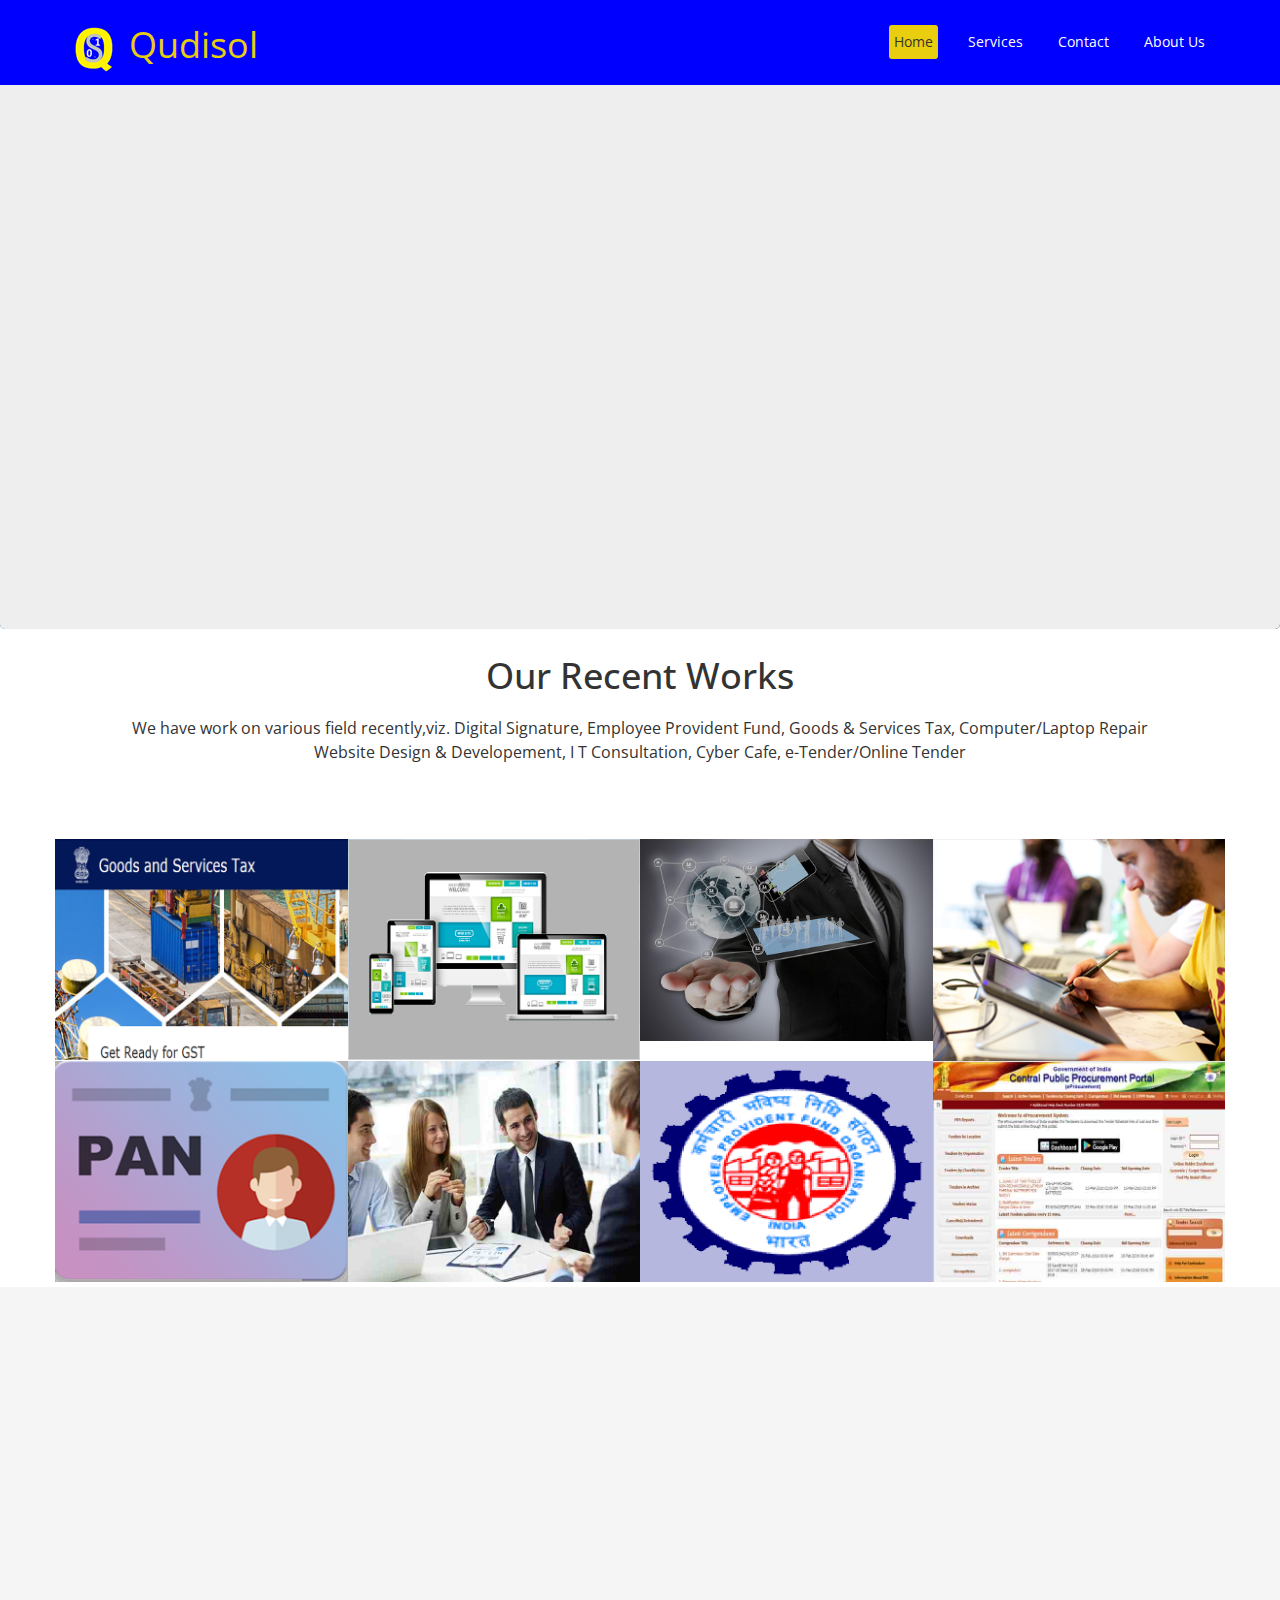
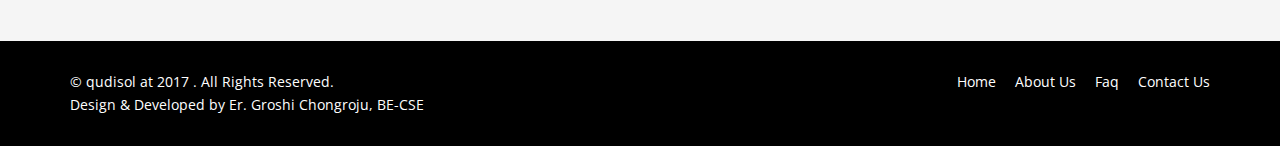
==== index.html @ e7583633 "first commit" ====
<!DOCTYPE html>
<html lang="en">
  <head>
    <meta charset="utf-8">
    <meta http-equiv="X-UA-Compatible" content="IE=edge">
    <meta name="viewport" content="width=device-width, initial-scale=1">
    <title>Home | Quick Digital Solution</title>
    <link rel='icon' href="images/logo/icon.png">
    <!-- Bootstrap -->
    <link href="css/bootstrap.min.css" rel="stylesheet">
	<link rel="stylesheet" href="css/font-awesome.min.css">
	<!--<link href="css/animate.min.css" rel="stylesheet">-->
    <link href="css/prettyPhoto.css" rel="stylesheet">      
	<link href="css/style.css" rel="stylesheet">
	<link href="css/responsive.css" rel="stylesheet">
        <link href="css/carouselcss.css" rel="stylesheet" type="text/css"/>
        <link href="ism/css/my-slider.css" rel="stylesheet" type="text/css"/>
        <script src="ism/js/ism-2.2.min.js" type="text/javascript"></script>
    <!-- =======================================================
       author: groshi chongroju
    ======================================================= -->  
    
  </head>
  <body class="homepage">
	<header id="header">
        <nav class="navbar navbar-fixed-top" role="banner">
            <div class="container">
                <div class="navbar-header">
                    <button type="button" class="navbar-toggle" data-toggle="collapse" data-target=".navbar-collapse">
                        <span class="sr-only">Toggle navigation</span>
                        <span class="icon-bar"></span>
                        <span class="icon-bar"></span>
                        <span class="icon-bar"></span>
                    </button>
                    <a class="navbar-brand" href="index.html"><span><img src="images/logo/icon.png"/></span> Qudisol</a>
                </div>
				
                <div class="collapse navbar-collapse navbar-right">
                    <ul class="nav navbar-nav">
                        <li class="active"><a href="index.html">Home</a></li>
                       
                        <li><a href="services.html">Services</a></li>
                  
                        <li><a href="contactus.html">Contact</a></li>  
                         <li><a href="aboutus.html">About Us</a></li>
                         
                    </ul>
                </div>
            </div><!--/.container-->
        </nav><!--/nav-->
		
    </header><!--/header-->
   
<div class='container1'>

<div class="ism-slider" data-transition_type="zoom" data-play_type="loop" data-image_fx="zoomrotate" id="my-slider">
  <ol>
    <li>
      <img src="ism/image/slides/smartphone-695164_1280.jpg">
      <div class="ism-caption ism-caption-0">www.qudisol.com</div>
    </li>
    <li>
    <a href="" target="_self">
        <img src="ism/image/slides/stock-624712_1280.jpg">
      <div class="ism-caption ism-caption-0">www.qudisol.com</div>
    </a>
    </li>
    <li>
      <img src="ism/image/slides/city-690332_1280.jpg">
      <div class="ism-caption ism-caption-0">www.qudisol.com</div>
    </li>
    <li>
    <a href="" target="_self">
      <img src="ism/image/slides/bora-bora-685303_1280.jpg">
      <div class="ism-caption ism-caption-0">www.qudisol.com</div>
    </a>
    </li>
  </ol>
</div>  
    <!--Start of Tawk.to Script-->
<script type="text/javascript">
var Tawk_API=Tawk_API||{}, Tawk_LoadStart=new Date();
(function(){
var s1=document.createElement("script"),s0=document.getElementsByTagName("script")[0];
s1.async=true;
s1.src='https://embed.tawk.to/59dd6ae7c28eca75e462550b/1bs4h9049';
s1.charset='UTF-8';
s1.setAttribute('crossorigin','*');
s0.parentNode.insertBefore(s1,s0);
})();
</script>
<!--End of Tawk.to Script-->
    
	 <section id="recent-works">
             <div class="container"><br><br><br>
            <div class="center wow fadeInDown">
                <h2>Our Recent Works</h2>
                <p class="lead">We have work on various field recently,viz. Digital Signature, Employee Provident Fund, Goods & Services Tax, Computer/Laptop Repair<br> Website Design & Developement, I T Consultation, Cyber  Cafe, e-Tender/Online Tender</p>
            </div>

            <div class="row">
                <div class="col-xs-12 col-sm-4 col-md-3">
                    <div class="recent-work-wrap">
                        <img class="img-responsive" src="images/RECENT/GST.png" alt="">
                        <div class="overlay">
                            <div class="recent-work-inner">
                                <h3><a href="#">Goods & Service Tax</a> </h3>
                                <p>We provide Complete GST Solution; GST Registration, GST Return Filing(GSTR3B, GSTR1, GSTR2), E-way bill Registration & generating number</p>
                                <a class="preview" href="images/RECENT/GST.png" rel="prettyPhoto"><i class="fa fa-eye"></i> View</a>
                            </div> 
                        </div>
                    </div>
                </div>   

                <div class="col-xs-12 col-sm-4 col-md-3">
                    <div class="recent-work-wrap">
                        <img class="img-responsive" src="images/RECENT/WEBDESIGN1.png" alt="">
                        <div class="overlay">
                            <div class="recent-work-inner">
                                <h3><a href="#">Web Design & Development </a></h3>
                                <p>We provide complete WebSite hosting and development service viz. responsive web,dynamic web and mobile web etc.</p>
                                <a class="preview" href="images/RECENT/WEBDESIGN1.png" rel="prettyPhoto"><i class="fa fa-eye"></i> View</a>
                            </div> 
                        </div>
                    </div>
                </div>   
                <div class="col-xs-12 col-sm-4 col-md-3">
                    <div class="recent-work-wrap">
                        <img class="img-responsive" src="images/RECENT/handhelddigital.jpg" alt="">
                        <div class="overlay">
                            <div class="recent-work-inner">
                                <h3><a href="#">Online Activity</a></h3>
                                <p>We provide the complete solution of any online related activity.</p>
                                <a class="preview" href="images/RECENT/handhelddigital.jpg" rel="prettyPhoto"><i class="fa fa-eye"></i> View</a>
                            </div> 
                        </div>
                    </div>
                </div> 
                <div class="col-xs-12 col-sm-4 col-md-3">
                    <div class="recent-work-wrap">
                        <img class="img-responsive" src="images/portfolio/recent/item2.png" alt="">
                        <div class="overlay">
                            <div class="recent-work-inner">
                                <h3><a href="#">Digital Signature</a></h3>
                                <p>There are many types of Digital Signature Certificate(DSC) Like Class-2 and class-3 with sign & encrypt, But Depending upon the requirement & needs, A DSC is issue after proper consulting.  </p>
                                <a class="preview" href="images/portfolio/full/item2.png" rel="prettyPhoto"><i class="fa fa-eye"></i> View</a>
                            </div> 
                        </div>
                    </div>
                </div> 
                
                <div class="col-xs-12 col-sm-4 col-md-3">
                    <div class="recent-work-wrap">
                        <img class="img-responsive" src="images/RECENT/panicon1.png" alt="">
                        <div class="overlay">
                            <div class="recent-work-inner">
                                <h3><a href="#">Pan Card</a></h3>
                                <p>We provide PAN Card services.Theses includes New Pan Apply and PAN Correction. </p>
                                <a class="preview" href="images/RECENT/panicon1.png" rel="prettyPhoto"><i class="fa fa-eye"></i> View</a>
                            </div> 
                        </div>
                    </div>
                </div>   

                

                <div class="col-xs-12 col-sm-4 col-md-3">
                    <div class="recent-work-wrap">
                        <img class="img-responsive" src="images/RECENT/ITconsultation.jpg" alt="">
                        <div class="overlay">
                            <div class="recent-work-inner">
                                <h3><a href="#">I T Consultation </a></h3>
                                <p>We provide IT Consultation for your business growth & Development. These includes DSC,GST, EPF, eProcurement, Project DPR etc.   </p>
                                <a class="preview" href="images/RECENT/ITconsultation.jpg" rel="prettyPhoto"><i class="fa fa-eye"></i> View</a>
                            </div> 
                        </div>
                    </div>
                </div>   
                 <div class="col-xs-12 col-sm-4 col-md-3">
                    <div class="recent-work-wrap">
                        <img class="img-responsive" src="images/RECENT/epf.png" alt="">
                        <div class="overlay">
                            <div class="recent-work-inner">
                                <h3><a href="#">Employee Provident Fund</a></h3>
                                <p>We provide Complete FPF solution like EPF registration, ECR Filling, UAN Generating etc.</p>
                                <a class="preview" href="images/RECENT/epf.png" rel="prettyPhoto"><i class="fa fa-eye"></i> View</a>
                            </div> 
                        </div>
                    </div>
                </div>   

                <div class="col-xs-12 col-sm-4 col-md-3">
                    <div class="recent-work-wrap">
                        <img class="img-responsive" src="images/RECENT/eprocure.jpg" alt="">
                        <div class="overlay">
                            <div class="recent-work-inner">
                                <h3><a href="#">e-Tender/Online Bidding</a></h3>
                                <p> We provide a complete solution to e-Tender/e-Procurement service including Registration & Online Bidding,</p>
                                <a class="preview" href="images/RECENT/eprocure.jpg" rel="prettyPhoto"><i class="fa fa-eye"></i> View</a>
                            </div> 
                        </div>
                    </div>
                </div>   
            </div><!--/.row-->
        </div><!--/.container-->
    </section><!--/#recent-works-->	
	
    <!--<section id="middle">
        <div class="container">
            <div class="row">
                <div class="col-sm-6 wow fadeInDown">
                    <div class="skill">
                        <h2>Our Skills</h2>
                        <p>Lorem ipsum dolor sit amet, consectetur adipisicing elit, sed do eiusmod tempor incididunt ut labore et dolore magna aliqua.</p>

                        <div class="progress-wrap">
                            <h3>Graphic Design</h3>
                            <div class="progress">
                              <div class="progress-bar  color1" role="progressbar" aria-valuenow="40" aria-valuemin="0" aria-valuemax="100" style="width: 85%">
                                <span class="bar-width">85%</span>
                              </div>

                            </div>
                        </div>

                        <div class="progress-wrap">
                            <h3>HTML</h3>
                            <div class="progress">
                              <div class="progress-bar color2" role="progressbar" aria-valuenow="20" aria-valuemin="0" aria-valuemax="100" style="width: 95%">
                               <span class="bar-width">95%</span>
                              </div>
                            </div>
                        </div>

                        <div class="progress-wrap">
                            <h3>CSS</h3>
                            <div class="progress">
                              <div class="progress-bar color3" role="progressbar" aria-valuenow="60" aria-valuemin="0" aria-valuemax="100" style="width: 80%">
                                <span class="bar-width">80%</span>
                              </div>
                            </div>
                        </div>

                        <div class="progress-wrap">
                            <h3>Wordpress</h3>
                            <div class="progress">
                              <div class="progress-bar color4" role="progressbar" aria-valuenow="80" aria-valuemin="0" aria-valuemax="100" style="width: 90%">
                                <span class="bar-width">90%</span>
                              </div>
                            </div>
                        </div>
                    </div>

                </div><!--/.col-sm-6-->

              <!--  <div class="col-sm-6 wow fadeInDown">
                    <div class="accordion">
                        <h2>Why People like us?</h2>
                        <div class="panel-group" id="accordion1">
                          <div class="panel panel-default">
                            <div class="panel-heading active">
                              <h3 class="panel-title">
                                <a class="accordion-toggle" data-toggle="collapse" data-parent="#accordion1" href="#collapseOne1">
                                  Lorem ipsum dolor sit amet
                                  <i class="fa fa-angle-right pull-right"></i>
                                </a>
                              </h3>
                            </div>

                            <div id="collapseOne1" class="panel-collapse collapse in">
                              <div class="panel-body">
                                  <div class="media accordion-inner">
                                        <div class="pull-left">
                                            <img class="img-responsive" src="images/accordion1.png">
                                        </div>
                                        <div class="media-body">
                                             <h4>Adipisicing elit</h4>
                                             <p>Lorem ipsum dolor sit amet, consectetur adipisicing elit, sed do eiusmod tempor incididunt ut labore</p>
                                        </div>
                                  </div>
                              </div>
                            </div>
                          </div>

                          <div class="panel panel-default">
                            <div class="panel-heading">
                              <h3 class="panel-title">
                                <a class="accordion-toggle" data-toggle="collapse" data-parent="#accordion1" href="#collapseTwo1">
                                  Lorem ipsum dolor sit amet
                                  <i class="fa fa-angle-right pull-right"></i>
                                </a>
                              </h3>
                            </div>
                            <div id="collapseTwo1" class="panel-collapse collapse">
                              <div class="panel-body">
                                Anim pariatur cliche reprehenderit, enim eiusmod high life accusamus terry richardson ad squid. 3 wolf moon officia aute, non cupidatat skateboard dolor brunch. Food truck quinoa nesciunt laborum eiusmod. Brunch 3 wolf moon tempor.
                              </div>
                            </div>
                          </div>

                          <div class="panel panel-default">
                            <div class="panel-heading">
                              <h3 class="panel-title">
                                <a class="accordion-toggle" data-toggle="collapse" data-parent="#accordion1" href="#collapseThree1">
                                  Lorem ipsum dolor sit amet
                                  <i class="fa fa-angle-right pull-right"></i>
                                </a>
                              </h3>
                            </div>
                            <div id="collapseThree1" class="panel-collapse collapse">
                              <div class="panel-body">
                                Anim pariatur cliche reprehenderit, enim eiusmod high life accusamus terry richardson ad squid. 3 wolf moon officia aute, non cupidatat skateboard dolor brunch. Food truck quinoa nesciunt laborum eiusmod. Brunch 3 wolf moon tempor.
                              </div>
                            </div>
                          </div>

                          <div class="panel panel-default">
                            <div class="panel-heading">
                              <h3 class="panel-title">
                                <a class="accordion-toggle" data-toggle="collapse" data-parent="#accordion1" href="#collapseFour1">
                                  Lorem ipsum dolor sit amet
                                  <i class="fa fa-angle-right pull-right"></i>
                                </a>
                              </h3>
                            </div>
                            <div id="collapseFour1" class="panel-collapse collapse">
                              <div class="panel-body">
                                Anim pariatur cliche reprehenderit, enim eiusmod high life accusamus terry richardson ad squid. 3 wolf moon officia aute, non cupidatat skateboard dolor brunch. Food truck quinoa nesciunt laborum eiusmod. Brunch 3 wolf moon tempor.
                              </div>
                            </div>
                          </div>
                        </div><!--/#accordion1-->
                    </div>
                </div>

            </div><!--/.row-->
        </div><!--/.container-->
    </section><!--/#middle-->
	
	<section id="bottom">
        <div class="container wow fadeInDown" data-wow-duration="1000ms" data-wow-delay="600ms">
            <div class="row">
                <div class="col-md-3 col-sm-6">
                    <div class="widget">
                        <h3>Company</h3>
                        <ul>
                            <li><a href="about-us.html">About us</a></li>
                            <li><a href="#">Career</a></li>
                            <li><a href="contact-us.html">Contact Us</a></li>
                            <li><a href="#">Copyright</a></li>                           
                        </ul>
                    </div>    
                </div><!--/.col-md-3-->

              
              <!--  <div class="col-md-3 col-sm-6">
                    <div class="widget">
                        <h3> We Serves</h3>
                        <ul>
                            <li><a href="#">Web Design & Development</a></li>
                            <li><a href="#">IT Consulting</a></li>
                            <li><a href="#">Employee Provident Fund(EPF) </a></li>
                            <li><a href="#">Digital Signature Certificate(DSC)</a></li>
                            <li><a href="#">Online Tender(e-Tender)</a></li>
                            <li><a href="#">Goods & Service Tax(GST)</a></li>
                          
                            
                        </ul>
                    </div>    
                </div><!--/.col-md-3-->

                <div class="col-md-3 col-sm-6">
                    <div class="widget">
                        <h3>Why Us</h3>
                        <ul>
                            <li><a href="#">Consultation & Guidance</a></li>
                            <li><a href="#">Deliver in Time</a></li>
                            <li><a href="#">Trust Worthy</a></li>
                            <li><a href="#">24x7 Support</a></li>
                            <li><a href="#">Positive Attitude</a></li>                           
                        </ul>
                    </div>    
                </div><!--/.col-md-3-->
                
                  <div class="col-md-3 col-sm-6">
                    <div class="widget">
                        <h3>Support</h3>
                        <ul>
                            <li><a href="#">Phone Call</a></li>
                            <li><a href="#">Faq</a></li>
                            <li><a href="#">Blog</a></li>
                            <li><a href="#">Forum</a></li>
                            <li><a href="#">Documentation</a></li>                          
                        </ul>
                    </div>    
                </div><!--/.col-md-3-->
                <div class="col-md-3 col-sm-6">
                    <div class="widget">
                        <h3> Follow Us</h3>
                     
                        <div class="col-md-3 agileinfo_map_color_grid_left">
                            <div class="connect-social">  
                                <ul>										
                                <li><a href="#" class="social-button facebook"><i class="fa fa-facebook"></i></a></li>
				<li><a href="#" class="social-button twitter"><i class="fa fa-twitter"></i></a></li>
				<li><a href="#" class="social-button google"><i class="fa fa-google-plus"></i></a></li>
                                <li><a href="#" class="social-button linkedin"><i class="fa fa-linkedin"></i></a></li>
                                </ul>
				</div>
			</div>
                </div><!--/.col-md-3-->                            

            </div>
        </div>
    </section><!--/#bottom-->
	
	<!--<div class="top-bar">
		<div class="container">
			<div class="">
			    <div class="col-lg-12">
				   <div class="social">
						<ul class="social-share">
							<li><a href="#"><i class="fa fa-facebook"></i></a></li>
							<li><a href="#"><i class="fa fa-twitter"></i></a></li>
							<li><a href="#"><i class="fa fa-linkedin"></i></a></li> 
							<li><a href="#"><i class="fa fa-dribbble"></i></a></li>
							<li><a href="#"><i class="fa fa-skype"></i></a></li>
						</ul>
				   </div>
                </div>
			</div>
                    
		</div>
	</div>--><!--/.top-bar-->
	
	<footer id="footer" class="midnight-blue">
        <div class="container">
            <div class="row">
                <div class="col-sm-6">
                    &copy; qudisol at 2017 . All Rights Reserved.
                    <div class="credits">
                        <!-- 
                            All the links in the footer should remain intact. 
                            You can delete the links only if you purchased the pro version.
                            Licensing information: https://bootstrapmade.com/license/
                            Purchase the pro version with working PHP/AJAX contact form: https://bootstrapmade.com/buy/?theme=Gp
                        -->
                        <a href="#">Design & Developed </a> by <a href="#">Er. Groshi Chongroju, BE-CSE</a>
                    </div>
                </div>
                <div class="col-sm-6">
                    <ul class="pull-right">
                        <li><a href="#">Home</a></li>
                        <li><a href="#">About Us</a></li>
                        <li><a href="#">Faq</a></li>
                        <li><a href="#">Contact Us</a></li>
                    </ul>
                </div>
            </div>
        </div>
    </footer><!--/#footer-->
	
    <!-- jQuery (necessary for Bootstrap's JavaScript plugins) -->
    <script src="js/jquery.js"></script>
    <script src="js/bootstrap.min.js"></script>
    <script src="js/jquery.prettyPhoto.js"></script>
    <script src="js/jquery.isotope.min.js"></script>   
    <script src="js/wow.min.js"></script>
	<script src="js/main.js"></script>
    
</body>
</html>
---- css/prettyPhoto.css ----
div.pp_default .pp_top,div.pp_default .pp_top .pp_middle,div.pp_default .pp_top .pp_left,div.pp_default .pp_top .pp_right,div.pp_default .pp_bottom,div.pp_default .pp_bottom .pp_left,div.pp_default .pp_bottom .pp_middle,div.pp_default .pp_bottom .pp_right{height:13px}
div.pp_default .pp_top .pp_left{background:url(../images/prettyPhoto/default/sprite.png) -78px -93px no-repeat}
div.pp_default .pp_top .pp_middle{background:url(../images/prettyPhoto/default/sprite_x.png) top left repeat-x}
div.pp_default .pp_top .pp_right{background:url(../images/prettyPhoto/default/sprite.png) -112px -93px no-repeat}
div.pp_default .pp_content .ppt{color:#f8f8f8}
div.pp_default .pp_content_container .pp_left{background:url(../images/prettyPhoto/default/sprite_y.png) -7px 0 repeat-y;padding-left:13px}
div.pp_default .pp_content_container .pp_right{background:url(../images/prettyPhoto/default/sprite_y.png) top right repeat-y;padding-right:13px}
div.pp_default .pp_next:hover{background:url(../images/prettyPhoto/default/sprite_next.png) center right no-repeat;cursor:pointer}
div.pp_default .pp_previous:hover{background:url(../images/prettyPhoto/default/sprite_prev.png) center left no-repeat;cursor:pointer}
div.pp_default .pp_expand{background:url(../images/prettyPhoto/default/sprite.png) 0 -29px no-repeat;cursor:pointer;width:28px;height:28px}
div.pp_default .pp_expand:hover{background:url(../images/prettyPhoto/default/sprite.png) 0 -56px no-repeat;cursor:pointer}
div.pp_default .pp_contract{background:url(../images/prettyPhoto/default/sprite.png) 0 -84px no-repeat;cursor:pointer;width:28px;height:28px}
div.pp_default .pp_contract:hover{background:url(../images/prettyPhoto/default/sprite.png) 0 -113px no-repeat;cursor:pointer}
div.pp_default .pp_close{width:30px;height:30px;background:url(../images/prettyPhoto/default/sprite.png) 2px 1px no-repeat;cursor:pointer}
div.pp_default .pp_gallery ul li a{background:url(../images/prettyPhoto/default/default_thumb.png) center center #f8f8f8;border:1px solid #aaa}
div.pp_default .pp_social{margin-top:7px}
div.pp_default .pp_gallery a.pp_arrow_previous,div.pp_default .pp_gallery a.pp_arrow_next{position:static;left:auto}
div.pp_default .pp_nav .pp_play,div.pp_default .pp_nav .pp_pause{background:url(../images/prettyPhoto/default/sprite.png) -51px 1px no-repeat;height:30px;width:30px}
div.pp_default .pp_nav .pp_pause{background-position:-51px -29px}
div.pp_default a.pp_arrow_previous,div.pp_default a.pp_arrow_next{background:url(../images/prettyPhoto/default/sprite.png) -31px -3px no-repeat;height:20px;width:20px;margin:4px 0 0}
div.pp_default a.pp_arrow_next{left:52px;background-position:-82px -3px}
div.pp_default .pp_content_container .pp_details{margin-top:5px}
div.pp_default .pp_nav{clear:none;height:30px;width:110px;position:relative}
div.pp_default .pp_nav .currentTextHolder{font-family:Georgia;font-style:italic;color:#999;font-size:11px;left:75px;line-height:25px;position:absolute;top:2px;margin:0;padding:0 0 0 10px}
div.pp_default .pp_close:hover,div.pp_default .pp_nav .pp_play:hover,div.pp_default .pp_nav .pp_pause:hover,div.pp_default .pp_arrow_next:hover,div.pp_default .pp_arrow_previous:hover{opacity:0.7}
div.pp_default .pp_description{font-size:11px;font-weight:700;line-height:14px;margin:5px 50px 5px 0}
div.pp_default .pp_bottom .pp_left{background:url(../images/prettyPhoto/default/sprite.png) -78px -127px no-repeat}
div.pp_default .pp_bottom .pp_middle{background:url(../images/prettyPhoto/default/sprite_x.png) bottom left repeat-x}
div.pp_default .pp_bottom .pp_right{background:url(../images/prettyPhoto/default/sprite.png) -112px -127px no-repeat}
div.pp_default .pp_loaderIcon{background:url(../images/prettyPhoto/default/loader.gif) center center no-repeat}
div.light_rounded .pp_top .pp_left{background:url(../images/prettyPhoto/light_rounded/sprite.png) -88px -53px no-repeat}
div.light_rounded .pp_top .pp_right{background:url(../images/prettyPhoto/light_rounded/sprite.png) -110px -53px no-repeat}
div.light_rounded .pp_next:hover{background:url(../images/prettyPhoto/light_rounded/btnNext.png) center right no-repeat;cursor:pointer}
div.light_rounded .pp_previous:hover{background:url(../images/prettyPhoto/light_rounded/btnPrevious.png) center left no-repeat;cursor:pointer}
div.light_rounded .pp_expand{background:url(../images/prettyPhoto/light_rounded/sprite.png) -31px -26px no-repeat;cursor:pointer}
div.light_rounded .pp_expand:hover{background:url(../images/prettyPhoto/light_rounded/sprite.png) -31px -47px no-repeat;cursor:pointer}
div.light_rounded .pp_contract{background:url(../images/prettyPhoto/light_rounded/sprite.png) 0 -26px no-repeat;cursor:pointer}
div.light_rounded .pp_contract:hover{background:url(../images/prettyPhoto/light_rounded/sprite.png) 0 -47px no-repeat;cursor:pointer}
div.light_rounded .pp_close{width:75px;height:22px;background:url(../images/prettyPhoto/light_rounded/sprite.png) -1px -1px no-repeat;cursor:pointer}
div.light_rounded .pp_nav .pp_play{background:url(../images/prettyPhoto/light_rounded/sprite.png) -1px -100px no-repeat;height:15px;width:14px}
div.light_rounded .pp_nav .pp_pause{background:url(../images/prettyPhoto/light_rounded/sprite.png) -24px -100px no-repeat;height:15px;width:14px}
div.light_rounded .pp_arrow_previous{background:url(../images/prettyPhoto/light_rounded/sprite.png) 0 -71px no-repeat}
div.light_rounded .pp_arrow_next{background:url(../images/prettyPhoto/light_rounded/sprite.png) -22px -71px no-repeat}
div.light_rounded .pp_bottom .pp_left{background:url(../images/prettyPhoto/light_rounded/sprite.png) -88px -80px no-repeat}
div.light_rounded .pp_bottom .pp_right{background:url(../images/prettyPhoto/light_rounded/sprite.png) -110px -80px no-repeat}
div.dark_rounded .pp_top .pp_left{background:url(../images/prettyPhoto/dark_rounded/sprite.png) -88px -53px no-repeat}
div.dark_rounded .pp_top .pp_right{background:url(../images/prettyPhoto/dark_rounded/sprite.png) -110px -53px no-repeat}
div.dark_rounded .pp_content_container .pp_left{background:url(../images/prettyPhoto/dark_rounded/contentPattern.png) top left repeat-y}
div.dark_rounded .pp_content_container .pp_right{background:url(../images/prettyPhoto/dark_rounded/contentPattern.png) top right repeat-y}
div.dark_rounded .pp_next:hover{background:url(../images/prettyPhoto/dark_rounded/btnNext.png) center right no-repeat;cursor:pointer}
div.dark_rounded .pp_previous:hover{background:url(../images/prettyPhoto/dark_rounded/btnPrevious.png) center left no-repeat;cursor:pointer}
div.dark_rounded .pp_expand{background:url(../images/prettyPhoto/dark_rounded/sprite.png) -31px -26px no-repeat;cursor:pointer}
div.dark_rounded .pp_expand:hover{background:url(../images/prettyPhoto/dark_rounded/sprite.png) -31px -47px no-repeat;cursor:pointer}
div.dark_rounded .pp_contract{background:url(../images/prettyPhoto/dark_rounded/sprite.png) 0 -26px no-repeat;cursor:pointer}
div.dark_rounded .pp_contract:hover{background:url(../images/prettyPhoto/dark_rounded/sprite.png) 0 -47px no-repeat;cursor:pointer}
div.dark_rounded .pp_close{width:75px;height:22px;background:url(../images/prettyPhoto/dark_rounded/sprite.png) -1px -1px no-repeat;cursor:pointer}
div.dark_rounded .pp_description{margin-right:85px;color:#fff}
div.dark_rounded .pp_nav .pp_play{background:url(../images/prettyPhoto/dark_rounded/sprite.png) -1px -100px no-repeat;height:15px;width:14px}
div.dark_rounded .pp_nav .pp_pause{background:url(../images/prettyPhoto/dark_rounded/sprite.png) -24px -100px no-repeat;height:15px;width:14px}
div.dark_rounded .pp_arrow_previous{background:url(../images/prettyPhoto/dark_rounded/sprite.png) 0 -71px no-repeat}
div.dark_rounded .pp_arrow_next{background:url(../images/prettyPhoto/dark_rounded/sprite.png) -22px -71px no-repeat}
div.dark_rounded .pp_bottom .pp_left{background:url(../images/prettyPhoto/dark_rounded/sprite.png) -88px -80px no-repeat}
div.dark_rounded .pp_bottom .pp_right{background:url(../images/prettyPhoto/dark_rounded/sprite.png) -110px -80px no-repeat}
div.dark_rounded .pp_loaderIcon{background:url(../images/prettyPhoto/dark_rounded/loader.gif) center center no-repeat}
div.dark_square .pp_left,div.dark_square .pp_middle,div.dark_square .pp_right,div.dark_square .pp_content{background:#000}
div.dark_square .pp_description{color:#fff;margin:0 85px 0 0}
div.dark_square .pp_loaderIcon{background:url(../images/prettyPhoto/dark_square/loader.gif) center center no-repeat}
div.dark_square .pp_expand{background:url(../images/prettyPhoto/dark_square/sprite.png) -31px -26px no-repeat;cursor:pointer}
div.dark_square .pp_expand:hover{background:url(../images/prettyPhoto/dark_square/sprite.png) -31px -47px no-repeat;cursor:pointer}
div.dark_square .pp_contract{background:url(../images/prettyPhoto/dark_square/sprite.png) 0 -26px no-repeat;cursor:pointer}
div.dark_square .pp_contract:hover{background:url(../images/prettyPhoto/dark_square/sprite.png) 0 -47px no-repeat;cursor:pointer}
div.dark_square .pp_close{width:75px;height:22px;background:url(../images/prettyPhoto/dark_square/sprite.png) -1px -1px no-repeat;cursor:pointer}
div.dark_square .pp_nav{clear:none}
div.dark_square .pp_nav .pp_play{background:url(../images/prettyPhoto/dark_square/sprite.png) -1px -100px no-repeat;height:15px;width:14px}
div.dark_square .pp_nav .pp_pause{background:url(../images/prettyPhoto/dark_square/sprite.png) -24px -100px no-repeat;height:15px;width:14px}
div.dark_square .pp_arrow_previous{background:url(../images/prettyPhoto/dark_square/sprite.png) 0 -71px no-repeat}
div.dark_square .pp_arrow_next{background:url(../images/prettyPhoto/dark_square/sprite.png) -22px -71px no-repeat}
div.dark_square .pp_next:hover{background:url(../images/prettyPhoto/dark_square/btnNext.png) center right no-repeat;cursor:pointer}
div.dark_square .pp_previous:hover{background:url(../images/prettyPhoto/dark_square/btnPrevious.png) center left no-repeat;cursor:pointer}
div.light_square .pp_expand{background:url(../images/prettyPhoto/light_square/sprite.png) -31px -26px no-repeat;cursor:pointer}
div.light_square .pp_expand:hover{background:url(../images/prettyPhoto/light_square/sprite.png) -31px -47px no-repeat;cursor:pointer}
div.light_square .pp_contract{background:url(../images/prettyPhoto/light_square/sprite.png) 0 -26px no-repeat;cursor:pointer}
div.light_square .pp_contract:hover{background:url(../images/prettyPhoto/light_square/sprite.png) 0 -47px no-repeat;cursor:pointer}
div.light_square .pp_close{width:75px;height:22px;background:url(../images/prettyPhoto/light_square/sprite.png) -1px -1px no-repeat;cursor:pointer}
div.light_square .pp_nav .pp_play{background:url(../images/prettyPhoto/light_square/sprite.png) -1px -100px no-repeat;height:15px;width:14px}
div.light_square .pp_nav .pp_pause{background:url(../images/prettyPhoto/light_square/sprite.png) -24px -100px no-repeat;height:15px;width:14px}
div.light_square .pp_arrow_previous{background:url(../images/prettyPhoto/light_square/sprite.png) 0 -71px no-repeat}
div.light_square .pp_arrow_next{background:url(../images/prettyPhoto/light_square/sprite.png) -22px -71px no-repeat}
div.light_square .pp_next:hover{background:url(../images/prettyPhoto/light_square/btnNext.png) center right no-repeat;cursor:pointer}
div.light_square .pp_previous:hover{background:url(../images/prettyPhoto/light_square/btnPrevious.png) center left no-repeat;cursor:pointer}
div.facebook .pp_top .pp_left{background:url(../images/prettyPhoto/facebook/sprite.png) -88px -53px no-repeat}
div.facebook .pp_top .pp_middle{background:url(../images/prettyPhoto/facebook/contentPatternTop.png) top left repeat-x}
div.facebook .pp_top .pp_right{background:url(../images/prettyPhoto/facebook/sprite.png) -110px -53px no-repeat}
div.facebook .pp_content_container .pp_left{background:url(../images/prettyPhoto/facebook/contentPatternLeft.png) top left repeat-y}
div.facebook .pp_content_container .pp_right{background:url(../images/prettyPhoto/facebook/contentPatternRight.png) top right repeat-y}
div.facebook .pp_expand{background:url(../images/prettyPhoto/facebook/sprite.png) -31px -26px no-repeat;cursor:pointer}
div.facebook .pp_expand:hover{background:url(../images/prettyPhoto/facebook/sprite.png) -31px -47px no-repeat;cursor:pointer}
div.facebook .pp_contract{background:url(../images/prettyPhoto/facebook/sprite.png) 0 -26px no-repeat;cursor:pointer}
div.facebook .pp_contract:hover{background:url(../images/prettyPhoto/facebook/sprite.png) 0 -47px no-repeat;cursor:pointer}
div.facebook .pp_close{width:22px;height:22px;background:url(../images/prettyPhoto/facebook/sprite.png) -1px -1px no-repeat;cursor:pointer}
div.facebook .pp_description{margin:0 37px 0 0}
div.facebook .pp_loaderIcon{background:url(../images/prettyPhoto/facebook/loader.gif) center center no-repeat}
div.facebook .pp_arrow_previous{background:url(../images/prettyPhoto/facebook/sprite.png) 0 -71px no-repeat;height:22px;margin-top:0;width:22px}
div.facebook .pp_arrow_previous.disabled{background-position:0 -96px;cursor:default}
div.facebook .pp_arrow_next{background:url(../images/prettyPhoto/facebook/sprite.png) -32px -71px no-repeat;height:22px;margin-top:0;width:22px}
div.facebook .pp_arrow_next.disabled{background-position:-32px -96px;cursor:default}
div.facebook .pp_nav{margin-top:0}
div.facebook .pp_nav p{font-size:15px;padding:0 3px 0 4px}
div.facebook .pp_nav .pp_play{background:url(../images/prettyPhoto/facebook/sprite.png) -1px -123px no-repeat;height:22px;width:22px}
div.facebook .pp_nav .pp_pause{background:url(../images/prettyPhoto/facebook/sprite.png) -32px -123px no-repeat;height:22px;width:22px}
div.facebook .pp_next:hover{background:url(../images/prettyPhoto/facebook/btnNext.png) center right no-repeat;cursor:pointer}
div.facebook .pp_previous:hover{background:url(../images/prettyPhoto/facebook/btnPrevious.png) center left no-repeat;cursor:pointer}
div.facebook .pp_bottom .pp_left{background:url(../images/prettyPhoto/facebook/sprite.png) -88px -80px no-repeat}
div.facebook .pp_bottom .pp_middle{background:url(../images/prettyPhoto/facebook/contentPatternBottom.png) top left repeat-x}
div.facebook .pp_bottom .pp_right{background:url(../images/prettyPhoto/facebook/sprite.png) -110px -80px no-repeat}
div.pp_pic_holder a:focus{outline:none}
div.pp_overlay{background:#000;display:none;left:0;position:absolute;top:0;width:100%;z-index:9500}
div.pp_pic_holder{display:none;position:absolute;width:100px;z-index:10000}
.pp_content{height:40px;min-width:40px}
* html .pp_content{width:40px}
.pp_content_container{position:relative;text-align:left;width:100%}
.pp_content_container .pp_left{padding-left:20px}
.pp_content_container .pp_right{padding-right:20px}
.pp_content_container .pp_details{float:left;margin:10px 0 2px}
.pp_description{display:none;margin:0}
.pp_social{float:left;margin:0}
.pp_social .facebook{float:left;margin-left:5px;width:55px;overflow:hidden}
.pp_social .twitter{float:left}
.pp_nav{clear:right;float:left;margin:3px 10px 0 0}
.pp_nav p{float:left;white-space:nowrap;margin:2px 4px}
.pp_nav .pp_play,.pp_nav .pp_pause{float:left;margin-right:4px;text-indent:-10000px}
a.pp_arrow_previous,a.pp_arrow_next{display:block;float:left;height:15px;margin-top:3px;overflow:hidden;text-indent:-10000px;width:14px}
.pp_hoverContainer{position:absolute;top:0;width:100%;z-index:2000}
.pp_gallery{display:none;left:50%;margin-top:-50px;position:absolute;z-index:10000}
.pp_gallery div{float:left;overflow:hidden;position:relative}
.pp_gallery ul{float:left;height:35px;position:relative;white-space:nowrap;margin:0 0 0 5px;padding:0}
.pp_gallery ul a{border:1px rgba(0,0,0,0.5) solid;display:block;float:left;height:33px;overflow:hidden}
.pp_gallery ul a img{border:0}
.pp_gallery li{display:block;float:left;margin:0 5px 0 0;padding:0}
.pp_gallery li.default a{background:url(../images/prettyPhoto/facebook/default_thumbnail.gif) 0 0 no-repeat;display:block;height:33px;width:50px}
.pp_gallery .pp_arrow_previous,.pp_gallery .pp_arrow_next{margin-top:7px!important}
a.pp_next{background:url(../images/prettyPhoto/light_rounded/btnNext.png) 10000px 10000px no-repeat;display:block;float:right;height:100%;text-indent:-10000px;width:49%}
a.pp_previous{background:url(../images/prettyPhoto/light_rounded/btnNext.png) 10000px 10000px no-repeat;display:block;float:left;height:100%;text-indent:-10000px;width:49%}
a.pp_expand,a.pp_contract{cursor:pointer;display:none;height:20px;position:absolute;right:30px;text-indent:-10000px;top:10px;width:20px;z-index:20000}
a.pp_close{position:absolute;right:0;top:0;display:block;line-height:22px;text-indent:-10000px}
.pp_loaderIcon{display:block;height:24px;left:50%;position:absolute;top:50%;width:24px;margin:-12px 0 0 -12px}
#pp_full_res{line-height:1!important}
#pp_full_res .pp_inline{text-align:left}
#pp_full_res .pp_inline p{margin:0 0 15px}
div.ppt{color:#fff;display:none;font-size:17px;z-index:9999;margin:0 0 5px 15px}
div.pp_default .pp_content,div.light_rounded .pp_content{background-color:#fff}
div.pp_default #pp_full_res .pp_inline,div.light_rounded .pp_content .ppt,div.light_rounded #pp_full_res .pp_inline,div.light_square .pp_content .ppt,div.light_square #pp_full_res .pp_inline,div.facebook .pp_content .ppt,div.facebook #pp_full_res .pp_inline{color:#000}
div.pp_default .pp_gallery ul li a:hover,div.pp_default .pp_gallery ul li.selected a,.pp_gallery ul a:hover,.pp_gallery li.selected a{border-color:#fff}
div.pp_default .pp_details,div.light_rounded .pp_details,div.dark_rounded .pp_details,div.dark_square .pp_details,div.light_square .pp_details,div.facebook .pp_details{position:relative}
div.light_rounded .pp_top .pp_middle,div.light_rounded .pp_content_container .pp_left,div.light_rounded .pp_content_container .pp_right,div.light_rounded .pp_bottom .pp_middle,div.light_square .pp_left,div.light_square .pp_middle,div.light_square .pp_right,div.light_square .pp_content,div.facebook .pp_content{background:#fff}
div.light_rounded .pp_description,div.light_square .pp_description{margin-right:85px}
div.light_rounded .pp_gallery a.pp_arrow_previous,div.light_rounded .pp_gallery a.pp_arrow_next,div.dark_rounded .pp_gallery a.pp_arrow_previous,div.dark_rounded .pp_gallery a.pp_arrow_next,div.dark_square .pp_gallery a.pp_arrow_previous,div.dark_square .pp_gallery a.pp_arrow_next,div.light_square .pp_gallery a.pp_arrow_previous,div.light_square .pp_gallery a.pp_arrow_next{margin-top:12px!important}
div.light_rounded .pp_arrow_previous.disabled,div.dark_rounded .pp_arrow_previous.disabled,div.dark_square .pp_arrow_previous.disabled,div.light_square .pp_arrow_previous.disabled{background-position:0 -87px;cursor:default}
div.light_rounded .pp_arrow_next.disabled,div.dark_rounded .pp_arrow_next.disabled,div.dark_square .pp_arrow_next.disabled,div.light_square .pp_arrow_next.disabled{background-position:-22px -87px;cursor:default}
div.light_rounded .pp_loaderIcon,div.light_square .pp_loaderIcon{background:url(../images/prettyPhoto/light_rounded/loader.gif) center center no-repeat}
div.dark_rounded .pp_top .pp_middle,div.dark_rounded .pp_content,div.dark_rounded .pp_bottom .pp_middle{background:url(../images/prettyPhoto/dark_rounded/contentPattern.png) top left repeat}
div.dark_rounded .currentTextHolder,div.dark_square .currentTextHolder{color:#c4c4c4}
div.dark_rounded #pp_full_res .pp_inline,div.dark_square #pp_full_res .pp_inline{color:#fff}
.pp_top,.pp_bottom{height:20px;position:relative}
* html .pp_top,* html .pp_bottom{padding:0 20px}
.pp_top .pp_left,.pp_bottom .pp_left{height:20px;left:0;position:absolute;width:20px}
.pp_top .pp_middle,.pp_bottom .pp_middle{height:20px;left:20px;position:absolute;right:20px}
* html .pp_top .pp_middle,* html .pp_bottom .pp_middle{left:0;position:static}
.pp_top .pp_right,.pp_bottom .pp_right{height:20px;left:auto;position:absolute;right:0;top:0;width:20px}
.pp_fade,.pp_gallery li.default a img{display:none}
---- css/style.css ----
/*
    Theme Name: Gp
    Theme URL: https://bootstrapmade.com/gp-free-multipurpose-html-bootstrap-templat/
    Author: BootstrapMade
    Author URL: https://bootstrapmade.com
*/

@import url(https://fonts.googleapis.com/css?family=Open+Sans:300italic,400italic,600italic,700italic,800italic,400,600,700,300,800);


/*************************
*******Typography******
**************************/

body {
  background: #fff;
  font-family:'Open Sans', Arial, sans-serif;
  color:#333;
  line-height:1.6em;
}

h1,
h2,
h3,
h4,
h5,
h6 {
    font-weight:500; 
    font-family:'Open Sans', Arial, sans-serif;
	color:#333;
}

h1{
  font-size: 36px;
  color:#fff;
}

h2{
  font-size: 20px;
}

h3{
  font-size: 16px;
  color: #787878;
  font-weight: 400;
  line-height: 24px;
}

h4{
  font-size: 16px;
}

a {
  color: #E8CE0E;
  -webkit-transition: color 300ms, background-color 300ms;
  -moz-transition: color 300ms, background-color 300ms;
  -o-transition:  color 300ms, background-color 300ms;
  transition:  color 300ms, background-color 300ms;
}

a:hover, a:focus {
  color: #d43133;
}

hr {
  border-top: 1px solid #e5e5e5;
  border-bottom: 1px solid #fff;
}


.btn-primary {
  padding: 8px 20px;
  background: #E8CE0E;
  color: #fff;
  border-radius: 4px;
  border:none;
  margin-top: 10px;
}


.btn-primary:hover, 
.btn-primary:focus{
  background: #E8CE0E;
  outline: none;
  box-shadow: none;
} 

.btn-transparent {
  border: 3px solid #fff;
  background: transparent;
  color: #fff;
}

.btn-transparent:hover {
  border-color: rgba(255, 255, 255, 0.5);
}

a:hover,
a:focus {
  color: #000;
  text-decoration: none;
  outline: none;
}

.dropdown-menu {
  margin-top: -1px;
  min-width: 180px;
}

.center h2{
  font-size: 36px;
  margin-top: 0;
  margin-bottom: 20px;
}

.media>.pull-left{
  margin-right: 20px;
}

.media>.pull-right{
  margin-left: 20px;
}

body > section {
  padding: 70px 0;
}

.center {
  text-align: center;
  padding-bottom: 55px;
}

.scaleIn {
  -webkit-animation-name: scaleIn;
  animation-name: scaleIn;
}

.lead{
  font-size: 16px;
  line-height: 24px;
  font-weight: 400;
}

.transparent-bg {
  background-color: transparent !important;
  margin-bottom: 0;
}

@-webkit-keyframes scaleIn {
  0% {
    opacity: 0;
    -webkit-transform: scale(0);
    transform: scale(0);
  }

  100% {
    opacity: 1;
    -webkit-transform: scale(1);
    transform: scale(1);
  }
}

@keyframes scaleIn {
  0% {
    opacity: 0;
    -webkit-transform: scale(0);
    -ms-transform: scale(0);
    transform: scale(0);
  }

  100% {
    opacity: 1;
    -webkit-transform: scale(1);
    -ms-transform: scale(1);
    transform: scale(1);
  }
}


/*************************
*******Header******
**************************/
.navbar-fixed-top .navbar-toggle .icon-bar {
  background-color:#fff;
}

.navbar>.container .navbar-brand{
  margin-left: 0;
}

.top-bar {
  padding: 10px 0;
  background:#090909;
  border-bottom: 1px solid #222;
  line-height: 28px;
}
//

.social-icons {
    margin-top: 2em;
}
.social-icons ul li {
    display: inline-block;
    margin: 0 0.2em;
}
.social-icons ul li a {
    background: url(../images/social-icons.html) no-repeat 0px -1px;
    display: block;
    height: 26px;
    width: 26px;
    -webkit-transition: .5s all;
    transition: .5s all;
    -moz-transition: .5s all;
}
.social-icons ul li a.pin {
    background-position: 0px -28px;
}
.social-icons ul li a.in {
    background-position: 0px -57px;
}
.social-icons ul li a.be {
    background-position: 0px -86px;
}
.social-icons ul li a.you {
    background-position: 0px -115px;
}
.social-icons ul li a.vimeo {
    background-position: 0px -144px;
}
.social-icons ul li a:hover{
	-webkit-transform:rotateY(360deg);
	transform:rotateY(360deg);
	-moz-transform:rotateY(360deg);
	-o-transform:rotateY(360deg);
	-ms-transform:rotateY(360deg);
}
.team-grids:hover .captn {
    top: 0;	
}
//

//groshi starts......
.contact h3 {
    text-align: center;
    font-size: 35px;
    text-transform: uppercase;
    color: #000;
}
//map start
.agileinfo_map_color_grid_left h4{
	font-weight:600;
	color:#000;
	font-size:32px;
	padding-bottom:.5em;
	position:relative;
	margin-bottom:1em;
}
.agileinfo_map_color_grid_left h4 span{
    padding-right: 0.2em;
    color: #00ad45;
    font-size: 1.8em;
}
.agileinfo_map_color_grid_left p{
	color:#202020;
	line-height:2em;
    font-size: 15px;
    letter-spacing: 2px;
}
.agileinfo_map_color_grid {
    padding:3em;
    text-align: center;
}

.agileinfo_map_color_grid h4{
    
         font-size: 32px; //added by groshi ---for font size of office address
}
.agileinfo_map_color_grid_left p a{
	color:#202020;
	text-decoration:none;
}
.agileinfo_map_color_grid_left p a:hover{
	color:#23D6E7;
}
//map end
.connect-social{
    display: inline-block;
}
.connect-social li {
    display: inline-block;
}
.connect-social ul li a {
    display: inline-block;
    width: 35px;
    height: 35px;
    color: #585858;
    border: 1px solid #585858;
    line-height: 2.4em;
    border-radius: 50%;
    text-align: center;
}
a.social-button.facebook:hover {
    background: #3b5998;
    color: #fff;
    border: 1px solid #fff;
}
a.social-button.twitter:hover {
    background: #1da1f2;
    color: #fff;
    border: 1px solid #fff;
}
a.social-button.linkedin:hover {
    background: #00a0dc;
    color: #fff;
    border: 1px solid #fff;
}
a.social-button.google:hover {
    background: #dd4b39;
    color: #fff;
    border: 1px solid #fff;
}
//groshi end.....
.social{
  text-align: center;
}

.social-share{
 display: inline-block;
 list-style: none;
 padding: 0;
 margin: 0;
}

ul.social-share li {
  display: inline-block;
}

ul.social-share li a {
  display: inline-block;
  color: #fff;
  background: red;//#404040;
  width: 25px;
  height: 25px;
  line-height: 25px;
  text-align: center;
  border-radius: 2px;
}

ul.social-share li a:hover {
  background: #E8CE0E;
  color: #fff;
}

.navbar-brand {
  padding: 0;
  margin:0;
  color:#E8CE0E;
}
.navbar-header a.navbar-brand {
  color:#E8CE0E;
}

.navbar {
  border-radius: 0;
  margin-bottom: 0;
  background: blue;//#151515;
  padding:0;
  padding-bottom:15px;
}

 .navbar-nav{
  margin-top: 5px;//edited by groshi
  //background: black;
 }

.navbar-nav>li{
  margin-left: 25px;
  padding-bottom:0px; //edited by groshi
  //background: black;
}

.navbar-fixed-top .navbar-nav > li > a {
  padding: 5px;
  margin: 0;
  border-radius: 3px;
  color: #fff;
  line-height: 24px;
  display: inline-block;
}

.navbar-fixed-top .navbar-nav > li > a:hover{
	background-color: #E8CE0E;
  color: #333;
}

.navbar-fixed-top {
  border: none;
  padding-top: 20px;
}

.navbar-fixed-top .navbar-brand {
  font-size: 36px;
  line-height: 50px;
  color: #fff;
}

.navbar-fixed-top .navbar-nav > .active > a,
.navbar-fixed-top .navbar-nav > .active > a:hover,
.navbar-fixed-top .navbar-nav > .active > a:focus,
.navbar-fixed-top .navbar-nav > .open > a,
.navbar-fixed-top .navbar-nav > .open > a:hover,
.navbar-fixed-top .navbar-nav > .open > a:focus {
  background-color: #E8CE0E;
  color: #333;
}

.navbar-fixed-top .navbar-nav .dropdown-menu {
  background-color: rgba(0,0,0,.85);
  -webkit-box-shadow: 0 3px 8px rgba(0, 0, 0, 0.125);
  -moz-box-shadow: 0 3px 8px rgba(0, 0, 0, 0.125);
  box-shadow: 0 3px 8px rgba(0, 0, 0, 0.125);
  border: 0;
  padding: 0;
  margin-top: 0;
  border-top: 0;
  border-radius: 0;
  left: 0;
}

.navbar-fixed-top .navbar-nav .dropdown-menu:before{
  position: absolute;
  top:0;
}

.navbar-fixed-top .navbar-nav .dropdown-menu > li > a {
  padding: 8px 15px;
  color: #fff;
}

.navbar-fixed-top .navbar-nav .dropdown-menu > li:hover > a,
.navbar-fixed-top .navbar-nav .dropdown-menu > li:focus > a,
.navbar-fixed-top .navbar-nav .dropdown-menu > li.active > a {
  background-color: #E8CE0E;
  color: #fff;
}

.navbar-fixed-top .navbar-nav .dropdown-menu > li:last-child > a {
  border-radius: 0 0 3px 3px;
}

.navbar-fixed-top .navbar-nav .dropdown-menu > li.divider {
  background-color: transparent;
}

.navbar-fixed-top .navbar-collapse,
.navbar-fixed-top .navbar-form {
  border-top: 0;
  padding-bottom: 0;
}


/*************************
*******Home Page******
**************************/


.slider {
  position: relative;
  margin-top:50px;
  background: black;
 
}

#carousel-slider {
  position: relative;
}
//groshi addition to carousel
.carousel-inner > .item > img, .carousel-inner > .item > a > img {
    width: 100%;
    left:-60px;
    right: 60px;
}

#carousel-slider .carousel-indicators {
  bottom: -25px;
}

#carousel-slider .carousel-indicators li {
  border: 1px solid #ffbd20;
}

#carousel-slider a i {
  border: 1px solid #777;
  border-radius:50%;
  font-size: 28px;
  height: 50px;
  padding: 8px;
  position: absolute;
  top: 50%;
  width: 50px;
  color:#777;
}

#carousel-slider a i:hover {
  background:#E8CE0E;
  color:#fff;
  border: 1px solid #E8CE0E;
}

#carousel-slider 
.carousel-control {
  width:inherit;
}

#carousel-slider .carousel-control.left i {
  left:-25px
}

#carousel-slider .carousel-control.right i {
  right: -25px;
}

#carousel-slider
.carousel-control.left, 
#carousel-slider
.carousel-control.right {
  background: none;
}



#feature {
  background:#f2f2f2;
  padding-bottom: 40px;
}
#feature.transparent-bg {
  margin-top:-40px;
  
}
.features{
  padding: 0;
}

.feature-wrap {
  margin-bottom: 35px;
  overflow: hidden;
}

.feature-wrap h2{
  margin-top: 10px;
}

.feature-wrap .pull-left {
  margin-right: 25px;
}

.feature-wrap i{
  font-size: 48px;
  height: 110px;
  width: 110px;
  margin: 3px;
  border-radius: 100%;
  line-height: 110px;
  text-align:center;
  background: #ffffff;
  color: #E8CE0E;
  border: 3px solid #ffffff;
  box-shadow: inset 0 0 0 5px #f2f2f2;
  -webkit-box-shadow: inset 0 0 0 5px #f2f2f2;
  -webkit-transition: 500ms;
  -moz-transition: 500ms;
  -o-transition: 500ms;
  transition: 500ms;
  float: left;
  margin-right: 25px;
}

.feature-wrap i:hover {
  background: #E8CE0E;
  color: #fff;
  box-shadow: inset 0 0 0 5px #E8CE0E;
  -webkit-box-shadow: inset 0 0 0 5px #E8CE0E;
  border: 3px solid #E8CE0E;
}

#recent-works .col-xs-12.col-sm-4.col-md-3{
  padding: 0;
}

#recent-works{
    padding-bottom: 5px;
    top: 60%;
}

.recent-work-wrap {
  position: relative;
}

.recent-work-wrap img{
  width: 100%;
}

.recent-work-wrap .recent-work-inner{
  top: 0;
  background: transparent;
  opacity: .8;
  width: 100%;
  border-radius: 0;
  margin-bottom: 0;
}

.recent-work-wrap .recent-work-inner h3{
  margin: 10px 0;
}

.recent-work-wrap .recent-work-inner h3 a{
  font-size: 24px;
  color: #fff;
}

.recent-work-wrap .overlay {
  position: absolute;
  top: 0;
  left: 0;
  width: 100%;
  height: 100%;
  opacity: 0;
  border-radius: 0;
  background: #333;
  color: #fff;
  vertical-align: middle;
  -webkit-transition: opacity 500ms;
  -moz-transition: opacity 500ms;
  -o-transition: opacity 500ms;
  transition: opacity 500ms;  
  padding: 30px;
}

.recent-work-wrap .overlay .preview {
  bottom: 0;
  display: inline-block;
  height: 35px;
  line-height: 35px;
  border-radius: 0;
  background: transparent;
  text-align: center;
  color: #fff;
}

.recent-work-wrap:hover .overlay {
  opacity: 1;
}

#services {
  background: #000 url(../images/services/bg_services.jpg);
  background-size: cover;
  margin-top:40px;
}

#services .lead,
#services h2{
  color: #fff;
  padding-top: 40px;
}

.services-wrap {
  padding: 40px 30px;
  background: #fff;
  border-radius: 4px;
  margin: 0 0 40px;
}

.services-wrap h3 {
  font-size: 20px;
  margin: 10px 0;
}

.services-wrap .pull-left {
  margin-right: 20px;
}

#middle {
  background: #fff;
  margin-top:-90px;
}

.skill h2{
  margin-bottom: 25px;
}

.progress-wrap{
  position: relative;
}

.progress .color1,
.progress .color1 .bar-width{
  background: #2d7da4;
}

.progress .color2,
.progress .color2 .bar-width{
  background: #6aa42f;
}

.progress .color3,
.progress .color3 .bar-width{
  background: #ffcc33;
}

.progress .color4,
.progress .color4 .bar-width{
  background: #db3615;
}

.progress, 
.progress-bar {
  height: 15px;
  line-height: 15px;
  background: #e6e6e6;
  -webkit-box-shadow: none;
  -moz-box-shadow: none;
  box-shadow: none;
  border-radius: 0;
  overflow: visible;
  text-align: right;
}

.progress{
  position: relative;
}

.progress .bar-width{
  position: absolute;
  width: 40px;
  height: 20px;
  line-height: 20px;
  text-align: center;
  font-size: 12px;
  font-weight: 700;
  top: -30px;
  border-radius: 2px;
  margin-left: -30px;
}

.progress span{
  position: relative;
}

.progress span:before{
  content: " ";
  position: absolute;
  width: auto;
  height: auto;
  border-width: 8px 5px;
  border-style: solid;
  bottom: -15px;
  right: 8px;
}

.progress .color1 span:before{
  border-color: #2d7da4 transparent transparent transparent;
}

.progress .color2 span:before{
  border-color: #6aa42f transparent transparent transparent;
}

.progress .color3 span:before{
  border-color: #ffcc33 transparent transparent transparent;
}

.progress .color4 span:before{
  border-color: #db3615 transparent transparent transparent;
}

.accordion h2{
  margin-bottom: 25px;
}

.panel-default{
  border-color: transparent;
}

.panel-default>.panel-heading,
.panel{
  background-color: #e6e6e6; 
  border:0 none;
  box-shadow:none;
}

.panel-default>.panel-heading+.panel-collapse .panel-body{
  background: #fff;
  color: #858586;
}

.panel-body{
  padding: 20px 20px 10px;
}

.panel-group .panel+.panel{
  margin-top: 0;
  border-top: 1px solid #d9d9d9;
}

.panel-group .panel{
  border-radius: 0;
}

.panel-heading{
  border-radius: 0;
}

.panel-title>a{
  color: #4e4e4e;
}

.accordion-inner img{
  border-radius: 4px;
}

.accordion-inner h4{
  margin-top: 0;
}

.panel-heading.active{
  background: #1f1f20;
}

.panel-heading.active .panel-title>a{
  color:#fff;
}

a.accordion-toggle  i{
  width: 45px;
  line-height: 44px;
  font-size: 20px;
  margin-top: -10px;
  text-align: center;
  margin-right: -15px;
  background: #c9c9c9;
}

.panel-heading.active a.accordion-toggle i{
  background: #E8CE0E;
  color: #fff;
}

.panel-heading.active a.accordion-toggle.collapsed i{
  background: #E8CE0E;
  color: #fff;
}

.nav-tabs>li{
  margin-bottom: 0px;
  border-bottom: 1px solid #e6e6e6;
}

.nav-tabs{
  border-bottom: transparent;
  border-right: 1px solid #e6e6e6;
}

.nav-tabs>li>a {
  background: #f5f5f5;
  color: #666;
  border-radius: 0;
  border: 0 none;
  line-height: 24px;
  margin-right:0;
  padding: 13px 15px;
}

.nav-tabs li:last-child{
  border-bottom: 0 none;
} 

.nav-stacked>li+li{
  margin-top: 0;
}

.nav-tabs>li>a:hover{
  background: #1f1f20;
  color:#fff;
}

.nav-tabs>li.active>a, 
.nav-tabs>li.active>a:hover, 
.nav-tabs>li.active>a:focus {
  border: 0;
  color:#fff;
  background: #1f1f20;
  position: relative;
}

.nav-tabs>li.active>a:after {
  position: absolute;
  content:  "";
  width: auto;
  height: auto;
  border-style:solid;
  border-color: transparent transparent transparent #1f1f20;
  border-width: 25px 22px;
  right: -44px;
  top:0;
}

.tab-wrap{
  border:1px solid #e6e6e6;
  margin-bottom: 20px;
}

.tab-content{
  padding: 20px;
}

.tab-content h2{
  margin-top: 0;
}

.tab-content img{
  border-radius: 4px;
}

.testimonial h2{
  margin-top: 0;
}

.testimonial-inner {
  color:#858586;
  font-size: 14px;
}

.testimonial-inner .pull-left{
  border-right: 1px solid #e7e7e7;
  padding-right: 15px;
  position: relative;
}

.testimonial-inner .pull-left:after{
  content: "";
  position: absolute;
  width: 9px;
  height: 9px;
  top: 50%;
  margin-top: -5px;
  background: #FFF;
  -webkit-transform: rotate(45deg);
  border: 1px solid #e7e7e7;
  right: -5px;
  border-left: 0 none;
  border-bottom: 0 none;
}

#partner {
  background: url(../images/partners/partner_bg.png) 50% 50% no-repeat;
  background-size: cover;
}

#partner {
  color: #fff;
  text-align: center;
}

#partner h2, 
#partner h3 {
  color: #fff;
}

.partners ul {
  list-style: none;
  margin: 0;
  padding: 0;
}

.partners ul li{
  display: inline-block;
  float: left;
  width: 20%;
}

#conatcat-info{
  background: #fff url(../images/contact.png) no-repeat 90% 0;
  padding: 30px 0;
}

.contact-info i{
  width: 60px;
  height: 60px;
  font-size: 40px;
  line-height: 60px;
  color: #fff;
  background: #000;
  text-align: center;
  border-radius: 10px;
}

.contact-info h2{
  margin-top: 0;
  color: #000;
}

.contact-info{
  color:#000;
}


.validation {
    color: red;
    display:none;
    margin: 0 0 20px;
    font-weight:400;
    font-size:13px;
}

#sendmessage {
    color: green;
    border:1px solid green;
    display:none;
    text-align:center;
    padding:15px;
    font-weight:600;
    margin-bottom:15px;
}

#errormessage {
    color: red;
    display:none;
    border:1px solid red;
    text-align:center;
    padding:15px;
    font-weight:600;
    margin-bottom:15px;
}

#sendmessage.show, #errormessage.show, .show {
	display:block;
}

/*************************
********* About Us Page CSS ******
**************************/
.center span {
	color:#E8CE0E;
}

.skill_text {
  display: block;
  margin-bottom: 60px;
  margin-top: 25px;
  overflow: hidden;
}

.sinlge-skill {
  background:#f2f2f2;
  border-radius: 100%;
  color: #FFFFFF;
  font-size: 22px;
  font-weight: bold;
  height: 200px;
  position: relative;
  width: 200px;
  text-transform: uppercase;
  overflow: hidden;
  margin: 30px 0;

}

.sinlge-skill p em {
  color: #FFFFFF;
  font-size: 38px;
}

.sinlge-skill p {
  line-height: 1;
}

.joomla-skill, 
.html-skill, 
.css-skill, 
.wp-skill {
  position: absolute;
  height: 100%;
  bottom: 0;
  width:100%;
  border-radius: 100%;
  padding: 70px 0;
  text-align: center;
}


.joomla-skill {
  background: rgb(242,242,242); /* Old browsers */
  background: -moz-linear-gradient(top, rgba(242,242,242,1) 0%, rgba(242,242,242,1) 28%, rgba(45,125,164,1) 28%); /* FF3.6+ */
  background: -webkit-gradient(linear, left top, left bottom, color-stop(0%,rgba(242,242,242,1)), color-stop(28%,rgba(242,242,242,1)), color-stop(28%,rgba(45,125,164,1))); /* Chrome,Safari4+ */
  background: -webkit-linear-gradient(top, rgba(242,242,242,1) 0%,rgba(242,242,242,1) 28%,rgba(45,125,164,1) 28%); /* Chrome10+,Safari5.1+ */
  background: -o-linear-gradient(top, rgba(242,242,242,1) 0%,rgba(242,242,242,1) 28%,rgba(45,125,164,1) 28%); /* Opera 11.10+ */
  background: -ms-linear-gradient(top, rgba(242,242,242,1) 0%,rgba(242,242,242,1) 28%,rgba(45,125,164,1) 28%); /* IE10+ */
  background: linear-gradient(to bottom, rgba(242,242,242,1) 0%,rgba(242,242,242,1) 28%,rgba(45,125,164,1) 28%); /* W3C */
  filter: progid:DXImageTransform.Microsoft.gradient( startColorstr='#f2f2f2', endColorstr='#2d7da4',GradientType=0 ); /* IE6-9 */    
}

.html-skill {
  background: rgb(242,242,242); /* Old browsers */
  background: -moz-linear-gradient(top, rgba(242,242,242,1) 0%, rgba(242,242,242,1) 9%, rgba(106,164,47,1) 9%); /* FF3.6+ */
  background: -webkit-gradient(linear, left top, left bottom, color-stop(0%,rgba(242,242,242,1)), color-stop(9%,rgba(242,242,242,1)), color-stop(9%,rgba(106,164,47,1))); /* Chrome,Safari4+ */
  background: -webkit-linear-gradient(top, rgba(242,242,242,1) 0%,rgba(242,242,242,1) 9%,rgba(106,164,47,1) 9%); /* Chrome10+,Safari5.1+ */
  background: -o-linear-gradient(top, rgba(242,242,242,1) 0%,rgba(242,242,242,1) 9%,rgba(106,164,47,1) 9%); /* Opera 11.10+ */
  background: -ms-linear-gradient(top, rgba(242,242,242,1) 0%,rgba(242,242,242,1) 9%,rgba(106,164,47,1) 9%); /* IE10+ */
  background: linear-gradient(to bottom, rgba(242,242,242,1) 0%,rgba(242,242,242,1) 9%,rgba(106,164,47,1) 9%); /* W3C */
  filter: progid:DXImageTransform.Microsoft.gradient( startColorstr='#f2f2f2', endColorstr='#6aa42f',GradientType=0 ); /* IE6-9 */
}

.css-skill {
  background: rgb(242,242,242); /* Old browsers */
  background: -moz-linear-gradient(top, rgba(242,242,242,1) 0%, rgba(242,242,242,1) 32%, rgba(255,189,32,1) 32%); /* FF3.6+ */
  background: -webkit-gradient(linear, left top, left bottom, color-stop(0%,rgba(242,242,242,1)), color-stop(32%,rgba(242,242,242,1)), color-stop(32%,rgba(255,189,32,1))); /* Chrome,Safari4+ */
  background: -webkit-linear-gradient(top, rgba(242,242,242,1) 0%,rgba(242,242,242,1) 32%,rgba(255,189,32,1) 32%); /* Chrome10+,Safari5.1+ */
  background: -o-linear-gradient(top, rgba(242,242,242,1) 0%,rgba(242,242,242,1) 32%,rgba(255,189,32,1) 32%); /* Opera 11.10+ */
  background: -ms-linear-gradient(top, rgba(242,242,242,1) 0%,rgba(242,242,242,1) 32%,rgba(255,189,32,1) 32%); /* IE10+ */
  background: linear-gradient(to bottom, rgba(242,242,242,1) 0%,rgba(242,242,242,1) 32%,rgba(255,189,32,1) 32%); /* W3C */
  filter: progid:DXImageTransform.Microsoft.gradient( startColorstr='#f2f2f2', endColorstr='#ffbd20',GradientType=0 ); /* IE6-9 */
}

.wp-skill {
  background: rgb(242,242,242); /* Old browsers */
  background: -moz-linear-gradient(top, rgba(242,242,242,1) 0%, rgba(242,242,242,1) 19%, rgba(219,54,21,1) 19%); /* FF3.6+ */
  background: -webkit-gradient(linear, left top, left bottom, color-stop(0%,rgba(242,242,242,1)), color-stop(19%,rgba(242,242,242,1)), color-stop(19%,rgba(219,54,21,1))); /* Chrome,Safari4+ */
  background: -webkit-linear-gradient(top, rgba(242,242,242,1) 0%,rgba(242,242,242,1) 19%,rgba(219,54,21,1) 19%); /* Chrome10+,Safari5.1+ */
  background: -o-linear-gradient(top, rgba(242,242,242,1) 0%,rgba(242,242,242,1) 19%,rgba(219,54,21,1) 19%); /* Opera 11.10+ */
  background: -ms-linear-gradient(top, rgba(242,242,242,1) 0%,rgba(242,242,242,1) 19%,rgba(219,54,21,1) 19%); /* IE10+ */
  background: linear-gradient(to bottom, rgba(242,242,242,1) 0%,rgba(242,242,242,1) 19%,rgba(219,54,21,1) 19%); /* W3C */
  filter: progid:DXImageTransform.Microsoft.gradient( startColorstr='#f2f2f2', endColorstr='#db3615',GradientType=0 ); /* IE6-9 */
}

.skill-wrap {
  display: block;
  overflow: hidden;
  margin: 60px 0;
}

.team h4 {
  margin-top: 0;
  text-transform: uppercase;
}

.team h5 {
  font-weight: 300;
}

.single-profile-top, 
.single-profile-bottom {
  font-weight: 400;
  line-height: 24px;
}

.single-profile-top, 
.single-profile-bottom  {
  border: 1px solid #ddd;
  padding: 15px;
  position: relative;
}

.media_image {
  margin-bottom: 10px;
}

.team .btn {
  background:transparent;
  font-size: 12px;
  font-weight: 300;
  margin-bottom: 3px;
  padding: 1px 5px;
  text-transform: uppercase;
  border:1px solid#ddd;
  margin-right: 3px;
}


ul.social_icons,
ul.tag {
  list-style: none;
  padding: 0;
  margin: 10px 0;
  display: block;
}

ul.social_icons li,
ul.tag li {
  display: inline-block;
  margin-right: 5px;
}

ul.social_icons li  a i{
  border-radius: 50%;
  color: #FFFFFF;
  height: 25px;
  line-height: 25px;
  font-size: 12px;
  padding: 0;
  text-align: center;
  width: 25px;
  opacity:.8;
}


.team .social_icons .fa-facebook:hover, 
.team .social_icons .fa-twitter:hover, 
.team .social_icons .fa-google-plus:hover {
  transform: rotate(360deg);
  -ms-transform:rotate(360deg);
  -webkit-transform:rotate(360deg); 
  transition-duration:2s;
  transition-property: all;
  transition-timing-function: ease;
  opacity:1;
  transition: all 0.9s ease 0s;
  -moz-transition: all 0.9s ease 0s;
  -webkit-transition: all 0.9s ease 0s;
  -o-transition: all 0.9s ease 0s;
}

.team .social_icons .fa-facebook {
  background: #0182c4;
}

.team .social_icons .fa-twitter {
  background: #20B8FF
}

.team .social_icons .fa-google-plus {
  background: #D34836
}


.team-bar .first-one-arrow {
  float: left;
  margin-right: 30px;
  width: 2%;
}

.team-bar .first-arrow {
  float: left;
  margin-left: 5px;
  margin-right: 35px;
  width: 22%;
}

.team-bar .second-arrow {
  float: left;
  margin-left: 5px;
  width: 21%;
}

.team-bar .third-arrow {
  float: left;
  margin-left: 40px;
  margin-right: 12px;
  width: 22%;
}

.team-bar .fourth-arrow {
  float: left;
  margin-left: 25px;
  width: 20%;
}

.team-bar .first-one-arrow hr {
  border-bottom: 1px solid #2D7DA4;
  border-top: 1px solid #2D7DA4;
 }

.team-bar .first-arrow hr {
  border-bottom: 1px solid #2D7DA4;
  border-top: 1px solid #2D7DA4;
 }

.team-bar .second-arrow hr {
  border-bottom: 1px solid #6aa42f;
  border-top: 1px solid #6aa42f;
}

.team-bar .third-arrow hr {
  border-bottom: 1px solid #FFBD20;
  border-top: 1px solid #FFBD20;

}

.team-bar .fourth-arrow hr {
  border-bottom: 1px solid #db3615;
  border-top: 1px solid #db3615;
}

.team-bar {
  margin-bottom: 15px;
  margin-top: 30px;
  position: relative;
}

.team-bar i {
  border-radius: 50%;
  color: #FFFFFF;
  display: block;
  height: 24px;
  line-height: 24px;
  margin-top: -32px;
  overflow: hidden;
  padding: 0;
  text-align: center;
  width: 24px;
  position: absolute;
}

.team-bar .first-arrow .fa-angle-up {
  background:#2D7DA4;
  margin-left:-33px
 }

.team-bar .second-arrow .fa-angle-down {
  background:#6AA42F;
  margin-left: -33px;
}

.team-bar .third-arrow .fa-angle-up {
  background:#FFBD20;
  margin-left: -32px;
}

.team-bar .fourth-arrow .fa-angle-down {
  background:#db3615;
  margin-left: -32px;
}

.team .single-profile-top:before, 
.team .single-profile-top:after {
  content: "";
  position: absolute;
  width: 0;
  height: 0;
  border-style: solid;
}

.team .single-profile-top:before {
  left:26px;
  bottom: -20px;
  border-width: 10px;
  border-color:#fff transparent transparent transparent;
  z-index: 1;
}


.team .single-profile-top:after {
  left: 25px;
  bottom: -22px;
  border-style: solid;
  border-width: 11px;
  border-color:#ddd transparent transparent transparent;
  z-index: 0;
}

.team .single-profile-bottom:before,
.team .single-profile-bottom:after {
  position: absolute;
  content:"";
  width: 0;
  height: 0;
  border-style: solid;
}

.team .single-profile-bottom:before {
  left:30px;
  top: -20px;
  border-width: 10px;
  border-color: transparent transparent #fff transparent;
  z-index: 1;
}

.team .single-profile-bottom:after {
  left: 29px;
  top: -22px;
  border-style: solid;
  border-width: 11px;
  border-color: transparent transparent #DDD transparent;
  z-index: 0;
}

/***********************
****Service page css****
***********************/

.services {
  padding: 0;
}

.get-started {
  background: none repeat scroll 0 0 #F3F3F3;
  border-radius: 3px;
  padding-bottom: 30px;
  position: relative;
  margin-bottom: 18px;
  margin-top: 60px;
}

.get-started h2 {
  padding-top: 30px;
  margin-bottom: 20px;
}

.request {
  bottom: -15px;
  left: 50%;
  position: absolute;
  margin-left: -110px;
}

.request h4 {
  position: absolute;
  width: 220px;
  position:relative;
}

.request h4 a{
  background:#E8CE0E;
  color: #fff;
  font-size: 14px;
  font-weight: normal;
  border-radius: 3px;
  padding: 5px 15px;
}

.clients-area {
  padding: 60px;
}

.clients-comments {
    background-image: url("../images/image_bg.png");
    background-position: center 118px;
    background-repeat: no-repeat;
    margin-bottom: 100px;
}

.clients-comments img {
  background:#DDDDDD;
  border: 1px solid #DDDDDD;
  height: 182px;
  padding: 3px;
  width: 182px;
  transition: all 0.9s ease 0s;
  -moz-transition: all 0.9s ease 0s;
  -webkit-transition: all 0.9s ease 0s;
  -o-transition: all 0.9s ease 0s;
}

.clients-comments h3 {
  margin-top: 55px;
  font-weight: 300;
  padding: 0 40px;
}

.clients-comments h4 {
  font-weight: 300;
  margin-top: 15px;
}


.clients-comments  h4  span {
  font-weight: 700;
  font-style: oblique;
}

/*************************
********* Portfolio CSS ******
**************************/
#portfolio {
  margin-top: 70px;
}

#portfolio_page {
  margin-top: 115px;
  padding-bottom: 0;
}

.portfolio-items, 
.portfolio-filter {
  list-style: none outside none;
  margin: 0 0 40px 0;
  padding: 0;
}

.portfolio-filter > li {
  display: inline-block;
}

.portfolio-filter > li a {
  background: none repeat scroll 0 0 #FFFFFF;
  font-size: 14px;
  font-weight: 400;
  margin-right: 20px;
  text-transform: uppercase;
  transition: all 0.9s ease 0s;
  -moz-transition: all 0.9s ease 0s;
  -webkit-transition: all 0.9s ease 0s;
  -o-transition: all 0.9s ease 0s;
  border: 1px solid #F2F2F2;
  outline: none;
  border-radius: 3px;
}

.portfolio-filter > li a:hover,
.portfolio-filter > li a.active{
  color:#fff;
  background: #E8CE0E;
  border: 1px solid #E8CE0E;
  box-shadow: none;
  -webkit-box-shadow: none;
}

.portfolio-items > li {
  float: left;
  padding: 0;
  -webkit-box-sizing: border-box;
  -moz-box-sizing: border-box;
  box-sizing: border-box;
}

.portfolio-item {
  margin: 0;
  padding:0;
}

/* Start: Recommended Isotope styles */
/**** Isotope Filtering ****/
.isotope-item {
  z-index: 2;
}

.isotope-hidden.isotope-item {
  pointer-events: none;
  z-index: 1;
}

/**** Isotope CSS3 transitions ****/
.isotope,
.isotope .isotope-item {
  -webkit-transition-duration: 0.8s;
  -moz-transition-duration: 0.8s;
  -ms-transition-duration: 0.8s;
  -o-transition-duration: 0.8s;
  transition-duration: 0.8s;
}

.isotope {
  -webkit-transition-property: height, width;
  -moz-transition-property: height, width;
  -ms-transition-property: height, width;
  -o-transition-property: height, width;
  transition-property: height, width;
}

.isotope .isotope-item {
  -webkit-transition-property: -webkit-transform, opacity;
  -moz-transition-property: -moz-transform, opacity;
  -ms-transition-property: -ms-transform, opacity;
  -o-transition-property: -o-transform, opacity;
  transition-property: transform, opacity;
}

/**** disabling Isotope CSS3 transitions ****/
.isotope.no-transition,
.isotope.no-transition .isotope-item,
.isotope .isotope-item.no-transition {
  -webkit-transition-duration: 0s;
  -moz-transition-duration: 0s;
  -ms-transition-duration: 0s;
  -o-transition-duration: 0s;
  transition-duration: 0s;
}

/* End: Recommended Isotope styles */
/* disable CSS transitions for containers with infinite scrolling*/
.isotope.infinite-scrolling {
  -webkit-transition: none;
  -moz-transition: none;
  -ms-transition: none;
  -o-transition: none;
  transition: none;
}

/*************************
********* Contact Us CSS ******
**************************/
/* --- Map --- */
.map{
	position:relative;
	margin-top:40px;
	margin-bottom:40px;
}

/* google map */
#google-map{
   // position:relative;
    height: 500px;
    width:100%;//added by groshi
}

#contact-page{
  padding-top: 0;
  background:#fff;
}

#contact-page .contact-form 
.form-group label {
  color: #4E4E4E;
  font-size: 16px;
  font-weight: 300;
}

.form-group .form-control {
  padding: 7px 12px;
  border-color:#f2f2f2;
  box-shadow: none;
}

textarea#message{
  resize: none;
  padding: 10px;
}

#contact-page .contact-wrap {
  margin-top: 20px;
}

/*********************
****blog page css*****
**********************/
#blog {
	margin-top:70px;
}
.widget {
  margin-bottom: 60px;
  padding-left: 0;
}

.single_comments {
  margin-bottom: 20px;
}

.single_comments img {
  float: left;
  margin-right: 10px;
  margin-top: 5px;
}

.single_comments p {
  margin-bottom: 0;
}

.widget .entry-meta span {
  display: inline-block;
  margin-right: 10px;
}

.widget h3 {
  color: #000;
  text-transform: uppercase;
  margin-bottom: 20px;
}

.blog_category{
  list-style:none;
  margin:0;
  padding:0;
}

.blog_category li{
  float:none;
  margin-bottom:20px;
}

.blog_category li a {
  background:#f5f5f5;
  border-radius: 4px;
  color: #888;
  display: inline-block;
  padding: 5px 15px;
}

.blog_category li a:hover{
  background:#E8CE0E;
  color: #fff;
}

 .badge:before {
  border-color: transparent transparent transparent #E8CE0E;
  border-style: solid;
  border-width: 10px;
  bottom: -8px;
  content: "";
  height: 0;
  left: 5px;
  position: absolute;
  z-index: -99999;
}

.badge {
  background-color: #E8CE0E;
  border-radius: 5px;
  color: #fff;
  padding: 8px;
  position: relative;
  left: 60px;
  top: -18px;
  font-weight: normal;
}

.blog_archieve {
  list-style: none outside none;
  margin: 0;
  padding: 0;
}

.blog_archieve li {
  padding: 10px 0;
  border-bottom: 1px solid #f5f5f5;
}

.blog_archieve li:first-child {
  padding-top: 0;
}

ul.gallery {
  list-style: none;
  padding: 0;
  margin: 0;
}

ul.gallery li {
  display: block;
  width: 60px;
  padding: 0;
  margin: 0 4px 4px 0;
  float: left;
}

ul.faq {
  list-style: none;
  margin: 0;
}

ul.faq li {
  margin-top: 30px;
}

ul.faq li:first-child {
  margin-top: 0;
}

ul.faq li span.number {
  display: block;
  float: left;
  width: 50px;
  height: 50px;
  line-height: 50px;
  text-align: center;
  background: #34495e;
  color: #fff;
  font-size: 24px;
}

ul.faq li > div {
  margin-left: 70px;
}

ul.faq li > div h3 {
  margin-top: 0;
}


.embed-container {
  position: relative;
  padding-bottom: 56.25%;
  padding-top: 30px;
  height: 0;
  overflow: hidden;
}

.embed-container iframe,
.embed-container object,
.embed-container embed {
  position: absolute;
  top: 0;
  left: 0;
  width: 100%;
  height: 100%;
}

.blog-item {
  border-radius: 0;
  overflow: hidden;
  margin-bottom: 50px;
}

.blog .blog-item .img-blog {
  border-radius: 5px;
  margin-bottom: 45px;
}

.blog .blog-item .blog-content {
  padding-bottom: 25px;
}

.blog .blog-item .blog-content h2 {
  margin-top: 0;
  font-size: 30px;
}

.readmore{
  margin-top: 0;
}

.blog .blog-item .blog-content h3 {
  color: #858586;
  margin-bottom: 40px;
  /* font-weight: 300 */}

.blog .blog-item .blog-content h4 {
  font-size: 14px;
}

.blog .blog-item .entry-meta {
  border-radius: 5px;
  overflow: hidden;
}

.blog .blog-item .entry-meta > span {
  background: #f5f5f5;
  border-top: 1px solid #fff;
  display: block;
  font-size: 12px;
  overflow: hidden;
  padding: 5px;
  text-align: left;
}

#publish_date {
  background: #E8CE0E;
  border-bottom: 5px solid #4e4e4e;
  color: #fff;
  padding: 5px 0;
  text-align: center;
}

.blog .blog-item .entry-meta > span {
  color: #ccc;
}

.blog .blog-item .entry-meta > span a {
  font-size: 12px;
  margin-left: 3px;
  font-weight: 300;
  color: #888;
}

ul.pagination > li > a {
  border: 1px solid #F1F1F1;
  margin-right:5px;
  border-radius: 5px;
  font-size: 16px;
  padding: 5px 14px;
}

ul.pagination > li > a i{
  margin-left:5px;
  margin-right:5px;
}

ul.pagination > li.active > a, 
ul.pagination > li:hover > a {
  background-color: #E8CE0E !important;
  border-color: #E8CE0E !important;
  color: #fff;
}

.search_box {
  background-image: url("../images/search_icon.png");
  background-position: 314px 15px;
  background-repeat: no-repeat;
  border-color: #DEDEDE;
  height: 48px;
  outline: medium none;
  box-shadow: none;
}

.form-control:focus {
  box-shadow:none;
  outline: 0 none;
}


ul.tag-cloud, 
ul.sidebar-gallery {
  list-style: none;
  padding: 0;
  margin: 0;
}

.tag-cloud li{
    display: inline-block;
    margin-bottom: 3px;
}

.tag-cloud li a {
  background: #f5f5f5;
  color: #888;
  border: 0;
  border-radius: 4px;
  padding: 8px 15px;
}

.tag-cloud li a:hover{
  background:#E8CE0E;
  color: #fff;  
}

.sidebar-gallery li{
  display: inline-block;
  margin: 0 10px 10px 0;
}

.sidebar-gallery li a {
  border-radius: 4px;
  display: inline-block;
}

/***********************
********* Footer ******
************************/
#bottom {
  background:#f5f5f5;
 // border-bottom: 5px solid #E8CE0E; edited by groshi chongroju to remove yellow line
  font-size: 14px;
}

#bottom h3 {
  margin-top: 0;
  margin-bottom: 10px;
  text-transform: uppercase;
  font-size:22px;
  color: #000;
}

#bottom ul {
  list-style: none;
  padding: 0;
  margin: 0;
}

#bottom ul li {
  display: block;
  padding: 5px 0;
}

#bottom ul li a {
  color: #808080;
}

#bottom ul li a:hover {
  color: #E8CE0E;
}

#bottom .widget {
  margin-bottom: 0;
}

#footer {
  padding-top: 30px;
  padding-bottom: 30px;
  color: #fff;
  background:#000;
}

#footer a {
  color: #fff;
}

#footer a:hover {
  color: #E8CE0E;
}

#footer ul {
  list-style: none;
  padding: 0;
  margin: 0;
}

#footer ul > li {
  display: inline-block;
  margin-left: 15px;
}
---- css/responsive.css ----
/* lg */ 
@media (min-width: 1200px) {
 /* Make Navigation Toggle on Desktop Hover */
  .dropdown:hover .dropdown-menu {
      display: block;
      -webkit-animation: fadeInUp 400ms;
      animation: fadeInUp 400ms;
  }

  #portfolio .row {
    margin-left: -10px;
    margin-right: -10px;
  }

  

}

/* md */
@media (min-width: 992px) and (max-width: 1199px) {
  
 /* Make Navigation Toggle on Desktop Hover */
  .dropdown:hover .dropdown-menu {
      display: block;
      -webkit-animation: fadeInUp 400ms;
      animation: fadeInUp 400ms;
  }

  .navbar-nav > li {
    margin-left: 10px;
  }

  .navbar-collapse {
    padding-left: 0;
    padding-right: 0;
  }

  .recent-work-wrap .recent-work-inner h3 a {
    font-size: 20px;
  }

  .recent-work-wrap .overlay{
    padding: 15px;
  }

  .services-wrap {
    padding: 40px 10px 40px 30px;
  }

  .feature-wrap h2, 
  .single-services h2 {
    font-size: 18px;
  }

  .feature-wrap h3, 
  .single-services h3{
    font-size: 14px;
  }

  .tab-wrap .media .parrent.pull-left{
    clear: both;
    width: 100%;
  }

  .tab-wrap .media .parrent.media-body{
    clear: both;
  }

  #portfolio .row {
    margin-left: -10px;
    margin-right: -10px;
  }

  .recent-work-wrap .overlay .preview{
    line-height: inherit;
  }

  .team-bar .first-arrow {
    width: 21%;
  }

  .team-bar .second-arrow {
    width: 20%;
  }

  .team-bar .third-arrow {
    width: 21%;
  }

  .team-bar .fourth-arrow {
    width: 20%;
  }

  ul.social_icons li{
    margin-right: 0;
  }

}


/* sm */
@media (min-width: 768px) and (max-width: 991px) {
  /* Make Navigation Toggle on Desktop Hover */
  .dropdown:hover .dropdown-menu {
      display: block;
      -webkit-animation: fadeInUp 400ms;
      animation: fadeInUp 400ms;
  }

  .navbar-collapse {
    padding-left: 0;
    padding-right: 0;
  }

  .navbar-nav > li {
    margin-left: 0;
  }

  #main-slider .carousel h1 {
    font-size: 25px;
  }

  #main-slider .carousel h2 {
    font-size: 20px;
  }

  .tab-wrap .media .parrent.pull-left, 
  .media.accordion-inner .pull-left{
    clear: both;
    width: 100%;
  }

  .tab-wrap .media .parrent.media-body, 
  .media.accordion-inner .media-body{
    clear: both;
  }

  .services-wrap {
    padding: 40px 0 40px 30px;
  }

  .recent-work-wrap .overlay{
   padding: 15px;
  }

  .recent-work-wrap .recent-work-inner h3 a {
    font-size: 20px;
  }

  .sinlge-skill{
    width: 150px;
    height: 150px;
  } 

  .sinlge-skill p em {
    font-size: 25px;
  }

  .sinlge-skill p {
    font-size: 16px;
  }

  .team-bar .first-one-arrow {
    width: 2%;
  }

  .team-bar .first-arrow {
    width: 18%;
  }

  .team-bar .second-arrow {
    width: 24%;
  }

  .team-bar .third-arrow {
    width: 15%;
  }

  .team-bar .fourth-arrow {
    width: 20%;
  }

  .blog .blog-item .entry-meta > span a{
    font-size: 10px;
  }
}

/* xs */
@media (max-width: 767px) {
  .container > .navbar-header, .container > .navbar-collapse{
    margin-left: 0;
  }

  .top-number{
    font-size: 14px;
  }

  input.search-form:hover {
    width: 120px;
  }

  .navbar-nav > li {
    padding-bottom: 0;
  }

  #main-slider .carousel h1 {
    font-size: 25px;
  }

  #main-slider .carousel h2 {
    font-size: 16px;
  }

  .feature-wrap h2, 
  .single-services h2 {
    font-size: 18px;
  }

  .feature-wrap h3, 
  .single-services h3{
    font-size: 14px;
  }


  .media.accordion-inner .pull-left, 
  .media.accordion-inner .media-body{
    clear: both;
  }

  .accordion-inner h4 {
    margin-top: 10px;
  }

  .tab-wrap .media .pull-left{
    clear: both;
    width: 100%;
  }

  .tab-wrap .media .media-body{
    clear: both;
  }

  .nav-tabs > li.active > a:after{
    display: none;
  }

  #footer .col-sm-6{
      text-align:center;
  }
  
   #footer .pull-right{
      float: none !important;
  }

  .sinlge-skill {
    margin: 0 auto;
    margin-top: 30px;
    margin-bottom: 30px;
  }

  .team .single-profile-top, 
  .team .single-profile-bottom {
    margin-bottom: 30px;
  }

  .clients-area {
    padding: 60px 0;
  }

  .clients-area h1 {
    font-size: 25px;
  }

  .portfolio-item, 
  #recent-works .col-xs-12.col-sm-4.col-md-3{
    padding:0 15px;
  }

  ul.social_icons li{
    margin-right: 0;
  }

  .blog .blog-item .entry-meta{
    margin-bottom: 20px;
  }

  .blog .blog-item .blog-content h3 {
    margin-bottom: 20px;
  }

  .post_reply_comments {
    padding-left: 20px;
  }
    

}

/* XS Portrait */
@media (max-width: 480px) {


}
---- ism/css/my-slider.css ----
.ism-slider > ol, .ism-slider > ol > li, .ism-slider > ol > li > img { width: 100%; list-style: none; margin: 0; padding: 0; }
.ism-slider {
  overflow: hidden;
  position: relative;
  padding: 0 !important;
  -webkit-user-select: none;
  -khtml-user-select: none;
  -moz-user-select: none;
  -ms-user-select: none;
  user-select: none;
  cursor: default;
  z-index: 2;
  background-color: rgba(0, 0, 0, 0.1);
  -webkit-animation: ism-fadein 3s;
  -webkit-background-clip: padding-box;
  -moz-background-clip: padding;
  background-clip: padding-box;
}
@-webkit-keyframes ism-fadein {
  from { opacity: 0; }
  to { opacity: 1; }
}
@-webkit-keyframes ism-loading {
  50% { left: 120px; }
}

.ism-slider .ism-slides {
  list-style: none;
  position: absolute;
  height: 100%;
  top: 0;
  padding: 0 !important;
  margin-top: 0;
  margin-bottom: 0;
  z-index: 1;
}

.ism-slider li.ism-slide {
  height: 100%;
  overflow: hidden;
  position: absolute;
  display: block;
  top: 0;
  bottom: 0;
  margin: 0 !important;
  padding: 0 !important;
  background-color: #d5d5d5;
  text-align: center;
}

.ism-slider .ism-img-frame {
  display: block;
  position: absolute;
  width: 100%;
  height: 100%;
}

.ism-slider a.ism-image-link {
  position: absolute;
  color: inherit;
  text-decoration: none;
  display: block;
  top: 0;
  left: 0;
  width: 100%;
  height: 100%;
}

.ism-slider .ism-img {
  display: block;
  border: none;
  position: absolute;
  pointer-events: none;
}

.ism-button, .ism-pause-button {
  position: absolute;
  display: block;
  -webkit-box-sizing: border-box; -moz-box-sizing: border-box; box-sizing: border-box;
  border: none;
  outline: none;
  text-align:center;
  z-index: 6;
  cursor: pointer;
  padding: 0;
  background-repeat: no-repeat;
  background-position: center center;
}

.ism-pause-button {
  display: none;
  left: 50%;
}

.ism-slider:hover .ism-pause-button {
  display: block;
}

.ism-caption {
  -webkit-box-sizing: border-box; -moz-box-sizing: border-box; box-sizing: border-box;
  padding: 0 1em;
  text-shadow: none;
  line-height: 1.2em;
  padding: 0.25em 0.5em;
  width: auto;
  height: auto;
  text-align: center;
  visibility: hidden;
}

a.ism-image-link .ism-caption, a.ism-caption {
  text-decoration: none;
  font-weight: normal;
}

a.ism-caption:hover {
  text-decoration: underline;
}

.ism-caption-0 {
  z-index: 3;
}

.ism-caption-1 {
  z-index: 4;
}

.ism-caption-2 {
  z-index: 5;
}

.ism-radios {
  margin: 0;
  padding: 0;
  list-style: none;
  color: #fff;
  font-size: 1px;
}

.ism-slider .ism-radios {
  position: absolute;
  -webkit-box-sizing: border-box; -moz-box-sizing: border-box; box-sizing: border-box;
  z-index: 6;
  bottom: 5px;
  left: 0;
  right: 0;
  width: auto;
  background-color: rgba(255, 255, 255, 0.0);
  padding: 0 7px;
  height: 0;
  overflow: visible;
}

.ism-slider .ism-radios.ism-radios-as-thumbnails {
  bottom: 5px;
}

.ism-radios li {
  position: relative;
  display: inline-block;
  margin: 0 3px;
  padding: 0;
}

.ism-radios input.ism-radio {
  display: none;
}

.ism-radios label {
  display: block;
  -webkit-box-sizing: border-box; -moz-box-sizing: border-box; box-sizing: border-box;
  margin: 0;
  text-decoration: none;
  cursor: pointer;
}

.ism-radios-as-thumbnails label {
  -webkit-background-size: 120% auto; -moz-background-size: 120% auto; -o-background-size: 120% auto; background-size: 120% auto;
  background-position: center center;
  background-repeat: no-repeat;
  border: 2px solid rgba(255, 255, 255, 0.6);
  opacity: 0.8;
}

.ism-radios-as-thumbnails label:hover {
  border: 2px solid #fff;
  opacity: 1;
}

.ism-radios-as-thumbnails li.active label {
  border: 2px solid rgba(255, 255, 255, 1.0);
  opacity: 1;
}

p.ism-badge {
  margin: 0 auto;
  text-align: right;
  font-size: 10px;
  padding-top: 1px;
  color: #ccc;
  font-family: sans-serif;
  font-weight: normal;
}

p.ism-badge a.ism-link {
  color: inherit;
  text-decoration: none;
  margin-right: 0.25em;
}

p.ism-badge a.ism-link:hover {
  color: #aaa;
  text-decoration: underline;
}

.ism-zoom-in {
  -webkit-animation: zoomin 0.81s linear 1;
  animation: zoomin 0.81s linear 1;
}

@-webkit-keyframes zoomin {
  0% { -webkit-transform: scale(1.0); transform: scale(1.0); }
  100% { -webkit-transform: scale(3.0); transform: scale(3.0); }
}
@keyframes zoomin {
  0% { -webkit-transform: scale(1.0); transform: scale(1.0); }
  100% { -webkit-transform: scale(3.0); transform: scale(3.0); }
}

@-webkit-keyframes fadein {
  0% { opacity: 0; }
 100% { opacity: 1; }
}
@keyframes fadein {
  0% { opacity: 0; }
 100% { opacity: 1; }
}

@-webkit-keyframes slidein {
  0% { -webkit-transform: translate(-1200px, 0); transform: translate(-1200px, 0); }
  100% { -webkit-transform: translate(0, 0); transform: translate(0, 0); }
}
@keyframes slidein {
  0% { -webkit-transform: translate(-1200px, 0); transform: translate(-1200px, 0); }
  100% { -webkit-transform: translate(0, 0); transform: translate(0, 0); }
}

@-webkit-keyframes popin {
  50% { -webkit-transform: scale(1.2); transform: scale(1.2); }
}
@keyframes popin {
  50% { -webkit-transform: scale(1.2); transform: scale(1.2); }
}

.ism-zoom-pan {
  -webkit-animation: zoompan 20.0s linear 1;
  animation: zoompan 20.0s linear 1;
}
@-webkit-keyframes zoompan {
  0% { -webkit-transform: translate(0, 0) scale(1.0); transform: translate(0, 0) scale(1.0); }
  50% { -webkit-transform: translate(-5%, -5%) scale(1.3); transform: translate(-5%, -5%) scale(1.3); }
  100% { -webkit-transform: translate(0, 0) scale(1.0); transform: translate(0, 0) scale(1.0); }
}
@keyframes zoompan {
  0% { -webkit-transform: translate(0, 0) scale(1.0); transform: translate(0, 0) scale(1.0); }
  50% { -webkit-transform: translate(-5%, -5%) scale(1.3); transform: translate(-5%, -5%) scale(1.3); }
  100% { -webkit-transform: translate(0, 0) scale(1.0); transform: translate(0, 0) scale(1.0); }
}

.ism-zoom-rotate {
  -webkit-animation: zoomrotate 20.0s linear 1;
  animation: zoomrotate 20.0s linear 1;
}
@-webkit-keyframes zoomrotate {
  0% { -webkit-transform: rotate(0) scale(1.0); transform: rotate(0) scale(1.0); }
  50% { -webkit-transform: rotate(-5deg) scale(1.3); transform: rotate(-5deg) scale(1.3); }
  100% { -webkit-transform: rotate(0) scale(1.0); transform: rotate(0) scale(1.0); }
}
@keyframes zoomrotate {
  0% { -webkit-transform: rotate(0) scale(1.0); transform: rotate(0) scale(1.0); }
  50% { -webkit-transform: rotate(-5deg) scale(1.3); transform: rotate(-5deg) scale(1.3); }
  100% { -webkit-transform: rotate(0) scale(1.0); transform: rotate(0) scale(1.0); }
}
/* SLIDER */

#my-slider {
    width: 100%;
    top:40px;//add by groshi
    -webkit-border-radius: 5px; border-radius: 5px; 
}

#my-slider-ism-badge {
    width: 100%;
}

#my-slider:before {
    content: ''; display: block; padding-top: 46%;
}

#my-slider .ism-frame {
    position: absolute; top: 0; bottom: 0; left: 0; width: 100%;
}

#my-slider .ism-button {
    display: block;
    border-radius: 25px;
    width: 50px; height: 50px; background-size: 16px 16px; top: 50%; margin-top: -25px;
    color: #fff; background-color: rgba(0, 0, 0, 0.3);
    visibility: hidden;
}

#my-slider .ism-button-prev {
    background-image: url([data-uri]);
    left: 10px;
}

#my-slider .ism-button-next {
    background-image: url([data-uri]);
    right: 10px;
}

#my-slider .ism-pause-button {
    width: 50px; height: 50px; background-size: 16px 16px; top: 50%; margin-top: -25px; border-radius: 25px; margin-left: -25px;
    color: #fff; background-color: rgba(0, 0, 0, 0.3); background-image: url([data-uri]);
}

#my-slider .ism-pause-button.ism-play {
    background-image: url([data-uri]);
}

#my-slider .ism-button:hover {
    background-color: rgba(0, 0, 0, 0.6);
}

#my-slider .ism-pause-button:hover {
    background-color: rgba(0, 0, 0, 0.6);
}

#my-slider:hover .ism-button {
    visibility: visible;
}

#my-slider .ism-radios {
    display: block;
    height: 20px;
    text-align: center;
}

#my-slider .ism-radios label {
    width: 20px; height: 20px;
    border-radius: 10px;
    color: #000; background-color: rgba(255, 255, 255, 0.5);
}

#my-slider .ism-radios li.active label {
    background-color: rgba(255, 255, 255, 1.0);
}

#my-slider .ism-radios label:hover {
    background-color: rgba(255, 255, 255, 0.8);
}


/* SLIDES */

#my-slider .ism-slide-0 .ism-img-frame {
    width: 100%;
}

#my-slider .ism-slide-0 .ism-img {
    width: 100%;
    top: 50%; -webkit-transform: translateY(-50%); -moz-transform: translateY(-50%); -ms-transform: translateY(-50%); transform: translateY(-50%);
}

#my-slider .ism-slide-1 .ism-img-frame {
    width: 100%;
}

#my-slider .ism-slide-1 .ism-img {
    width: 100%;
    top: 50%; -webkit-transform: translateY(-50%); -moz-transform: translateY(-50%); -ms-transform: translateY(-50%); transform: translateY(-50%);
}

#my-slider .ism-slide-2 .ism-img-frame {
    width: 100%;
}

#my-slider .ism-slide-2 .ism-img {
    width: 100%;
    top: 50%; -webkit-transform: translateY(-50%); -moz-transform: translateY(-50%); -ms-transform: translateY(-50%); transform: translateY(-50%);
}

#my-slider .ism-slide-3 .ism-img-frame {
    width: 100%;
}

#my-slider .ism-slide-3 .ism-img {
    width: 100%;
    top: 50%; -webkit-transform: translateY(-50%); -moz-transform: translateY(-50%); -ms-transform: translateY(-50%); transform: translateY(-50%);
}

#my-slider .ism-slide-4 .ism-img-frame {
    width: 100%;
}

#my-slider .ism-slide-4 .ism-img {
    width: 100%;
    top: 50%; -webkit-transform: translateY(-50%); -moz-transform: translateY(-50%); -ms-transform: translateY(-50%); transform: translateY(-50%);
}


/* CAPTIONS */

#my-slider .ism-slide-0 .ism-caption-0.ism-caption-anim {
    -webkit-animation: fadein 0.5s; animation: fadein 0.5s;
}

#my-slider .ism-slide-0 .ism-caption-1.ism-caption-anim {
    -webkit-animation: fadein 0.5s; animation: fadein 0.5s;
}

#my-slider .ism-slide-0 .ism-caption-2.ism-caption-anim {
    -webkit-animation: fadein 0.5s; animation: fadein 0.5s;
}

#my-slider .ism-slide-1 .ism-caption-0.ism-caption-anim {
    -webkit-animation: fadein 0.5s; animation: fadein 0.5s;
}

#my-slider .ism-slide-1 .ism-caption-1.ism-caption-anim {
    -webkit-animation: fadein 0.5s; animation: fadein 0.5s;
}

#my-slider .ism-slide-1 .ism-caption-2.ism-caption-anim {
    -webkit-animation: fadein 0.5s; animation: fadein 0.5s;
}

#my-slider .ism-slide-2 .ism-caption-0.ism-caption-anim {
    -webkit-animation: fadein 0.5s; animation: fadein 0.5s;
}

#my-slider .ism-slide-2 .ism-caption-1.ism-caption-anim {
    -webkit-animation: fadein 0.5s; animation: fadein 0.5s;
}

#my-slider .ism-slide-2 .ism-caption-2.ism-caption-anim {
    -webkit-animation: fadein 0.5s; animation: fadein 0.5s;
}

#my-slider .ism-slide-3 .ism-caption-0.ism-caption-anim {
    -webkit-animation: fadein 0.5s; animation: fadein 0.5s;
}

#my-slider .ism-slide-3 .ism-caption-1.ism-caption-anim {
    -webkit-animation: fadein 0.5s; animation: fadein 0.5s;
}

#my-slider .ism-slide-3 .ism-caption-2.ism-caption-anim {
    -webkit-animation: fadein 0.5s; animation: fadein 0.5s;
}

#my-slider .ism-slide-4 .ism-caption-0.ism-caption-anim {
    -webkit-animation: fadein 0.5s; animation: fadein 0.5s;
}

#my-slider .ism-slide-4 .ism-caption-1.ism-caption-anim {
    -webkit-animation: fadein 0.5s; animation: fadein 0.5s;
}

#my-slider .ism-slide-4 .ism-caption-2.ism-caption-anim {
    -webkit-animation: fadein 0.5s; animation: fadein 0.5s;
}

#my-slider .ism-slide-0 .ism-caption-0 {
    font-size: 1em;
    font-family: sans-serif;
    position: absolute; top: 10%;
    left: 5%;
    border-radius: 4px;
    border: none;
    color: #fff; background-color: rgba(0, 0, 0, 0.70);
}

#my-slider .ism-slide-0 .ism-caption-1 {
    font-size: 1.25em;
    font-family: sans-serif;
    position: absolute; top: 60%;
    left: 40%;
    border-radius: 4px;
    border: none;
    color: #fff; background-color: rgba(0, 0, 0, 0.70);
}

#my-slider .ism-slide-0 .ism-caption-2 {
    font-size: 1.25em;
    font-family: sans-serif;
    position: absolute; top: 20%;
    left: 60%;
    border-radius: 4px;
    border: none;
    color: #fff; background-color: rgba(0, 0, 0, 0.70);
}

#my-slider .ism-slide-1 .ism-caption-0 {
    font-size: 1.25em;
    font-family: sans-serif;
    position: absolute; top: 10%;
    left: 5%;
    border-radius: 4px;
    border: none;
    color: #fff; background-color: rgba(0, 0, 0, 0.70);
}

#my-slider .ism-slide-1 .ism-caption-1 {
    font-size: 1.25em;
    font-family: sans-serif;
    position: absolute; top: 60%;
    left: 40%;
    border-radius: 4px;
    border: none;
    color: #fff; background-color: rgba(0, 0, 0, 0.70);
}

#my-slider .ism-slide-1 .ism-caption-2 {
    font-size: 1.25em;
    font-family: sans-serif;
    position: absolute; top: 20%;
    left: 60%;
    border-radius: 4px;
    border: none;
    color: #fff; background-color: rgba(0, 0, 0, 0.70);
}

#my-slider .ism-slide-2 .ism-caption-0 {
    font-size: 1.25em;
    font-family: sans-serif;
    position: absolute; top: 10%;
    left: 5%;
    border-radius: 4px;
    border: none;
    color: #fff; background-color: rgba(0, 0, 0, 0.70);
}

#my-slider .ism-slide-2 .ism-caption-1 {
    font-size: 1.25em;
    font-family: sans-serif;
    position: absolute; top: 60%;
    left: 40%;
    border-radius: 4px;
    border: none;
    color: #fff; background-color: rgba(0, 0, 0, 0.70);
}

#my-slider .ism-slide-2 .ism-caption-2 {
    font-size: 1.25em;
    font-family: sans-serif;
    position: absolute; top: 20%;
    left: 60%;
    border-radius: 4px;
    border: none;
    color: #fff; background-color: rgba(0, 0, 0, 0.70);
}

#my-slider .ism-slide-3 .ism-caption-0 {
    font-size: 1.25em;
    font-family: sans-serif;
    position: absolute; top: 10%;
    left: 5%;
    border-radius: 4px;
    border: none;
    color: #fff; background-color: rgba(0, 0, 0, 0.70);
}

#my-slider .ism-slide-3 .ism-caption-1 {
    font-size: 1.25em;
    font-family: sans-serif;
    position: absolute; top: 60%;
    left: 40%;
    border-radius: 4px;
    border: none;
    color: #fff; background-color: rgba(0, 0, 0, 0.70);
}

#my-slider .ism-slide-3 .ism-caption-2 {
    font-size: 1.25em;
    font-family: sans-serif;
    position: absolute; top: 20%;
    left: 60%;
    border-radius: 4px;
    border: none;
    color: #fff; background-color: rgba(0, 0, 0, 0.70);
}

#my-slider .ism-slide-4 .ism-caption-0 {
    font-size: 1.25em;
    font-family: sans-serif;
    position: absolute; top: 10%;
    left: 5%;
    border-radius: 4px;
    border: none;
    color: #fff; background-color: rgba(0, 0, 0, 0.70);
}

#my-slider .ism-slide-4 .ism-caption-1 {
    font-size: 1.25em;
    font-family: sans-serif;
    position: absolute; top: 60%;
    left: 40%;
    border-radius: 4px;
    border: none;
    color: #fff; background-color: rgba(0, 0, 0, 0.70);
}

#my-slider .ism-slide-4 .ism-caption-2 {
    font-size: 1.25em;
    font-family: sans-serif;
    position: absolute; top: 20%;
    left: 60%;
    border-radius: 4px;
    border: none;
    color: #fff; background-color: rgba(0, 0, 0, 0.70);
}
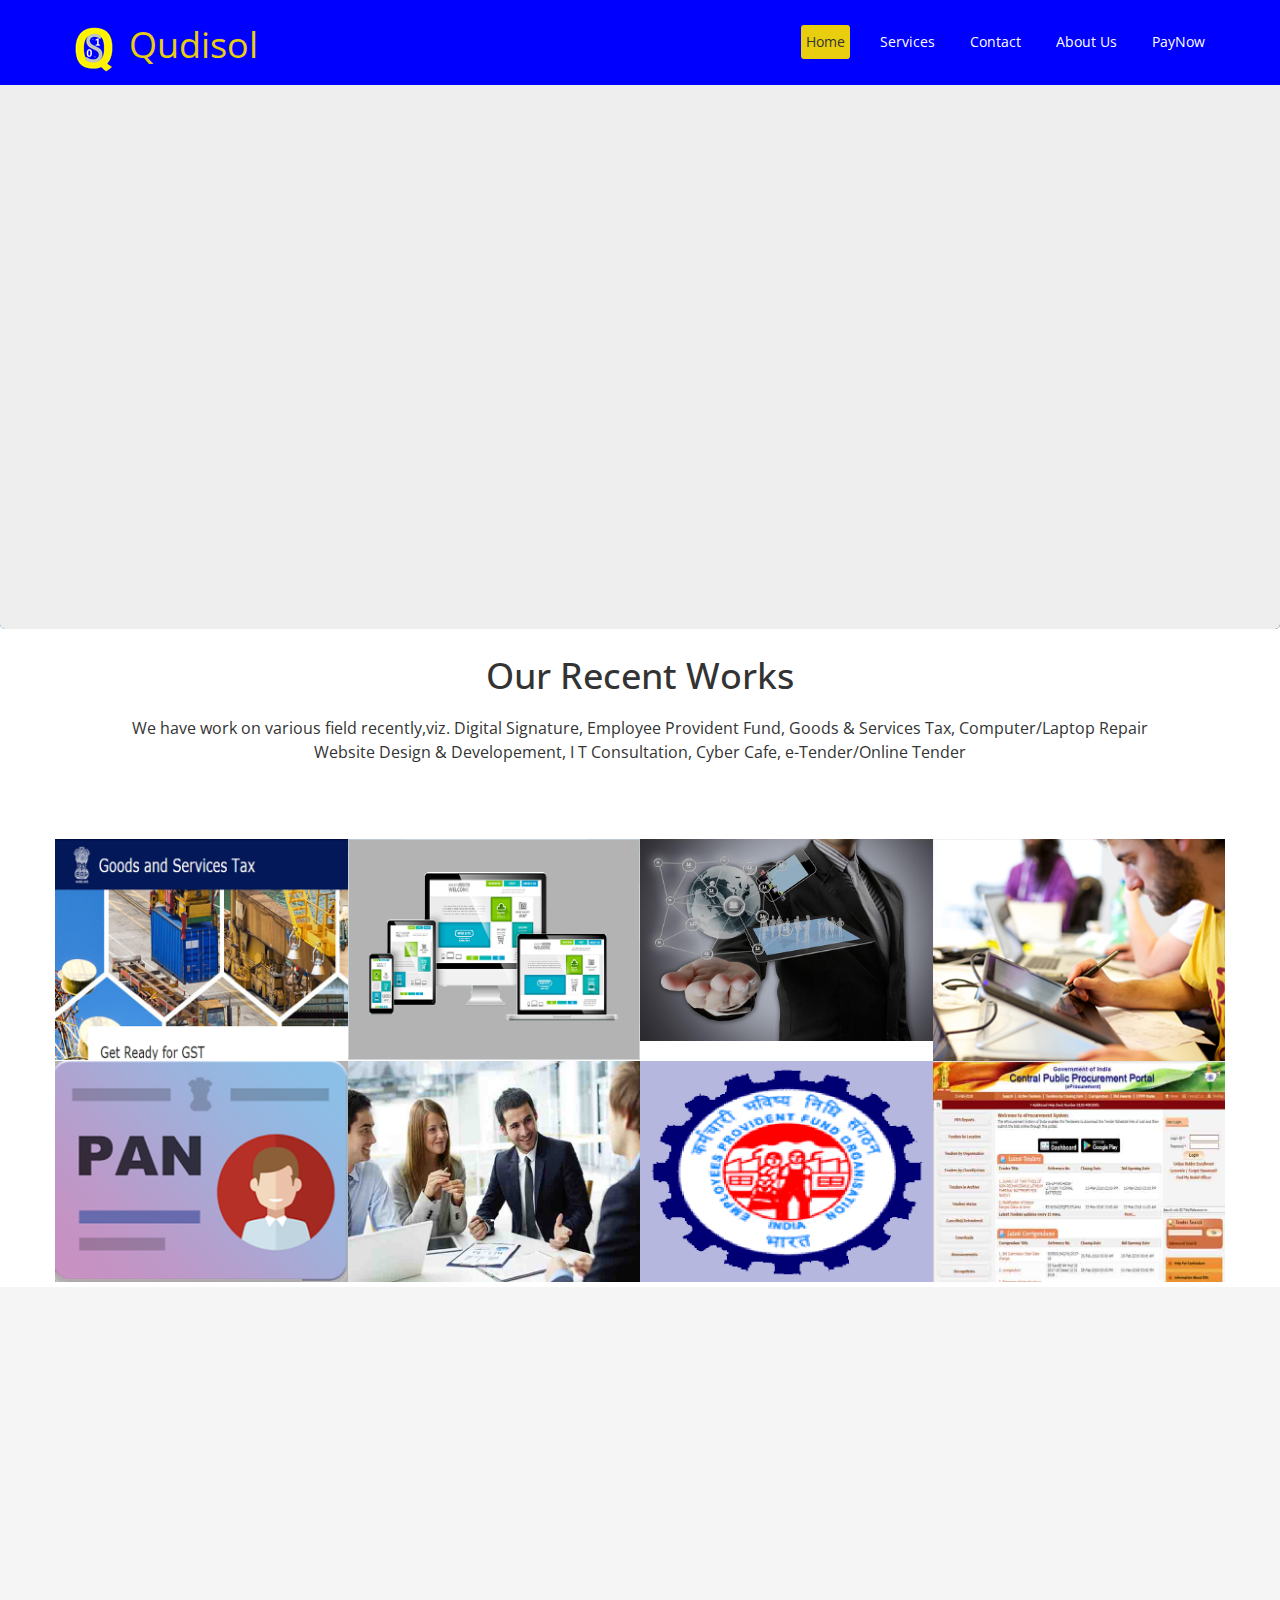
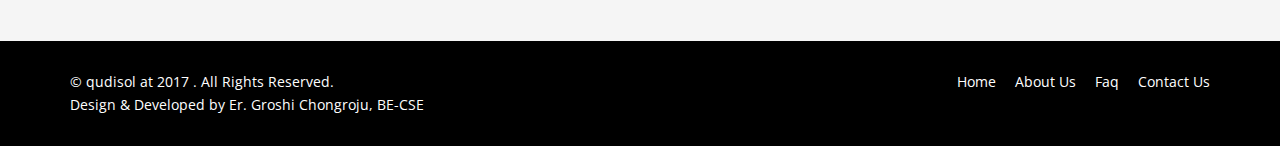
==== commit 07bba6af: "Update index.html" ====
--- a/index.html
+++ b/index.html
@@ -43,6 +43,7 @@
                   
                         <li><a href="contactus.html">Contact</a></li>  
                          <li><a href="aboutus.html">About Us</a></li>
+			    <li><a href="https://www.gst.gov.in/">PayNow</a></li>
                          
                     </ul>
                 </div>
@@ -469,4 +470,4 @@
 	<script src="js/main.js"></script>
     
 </body>
-</html>+</html>
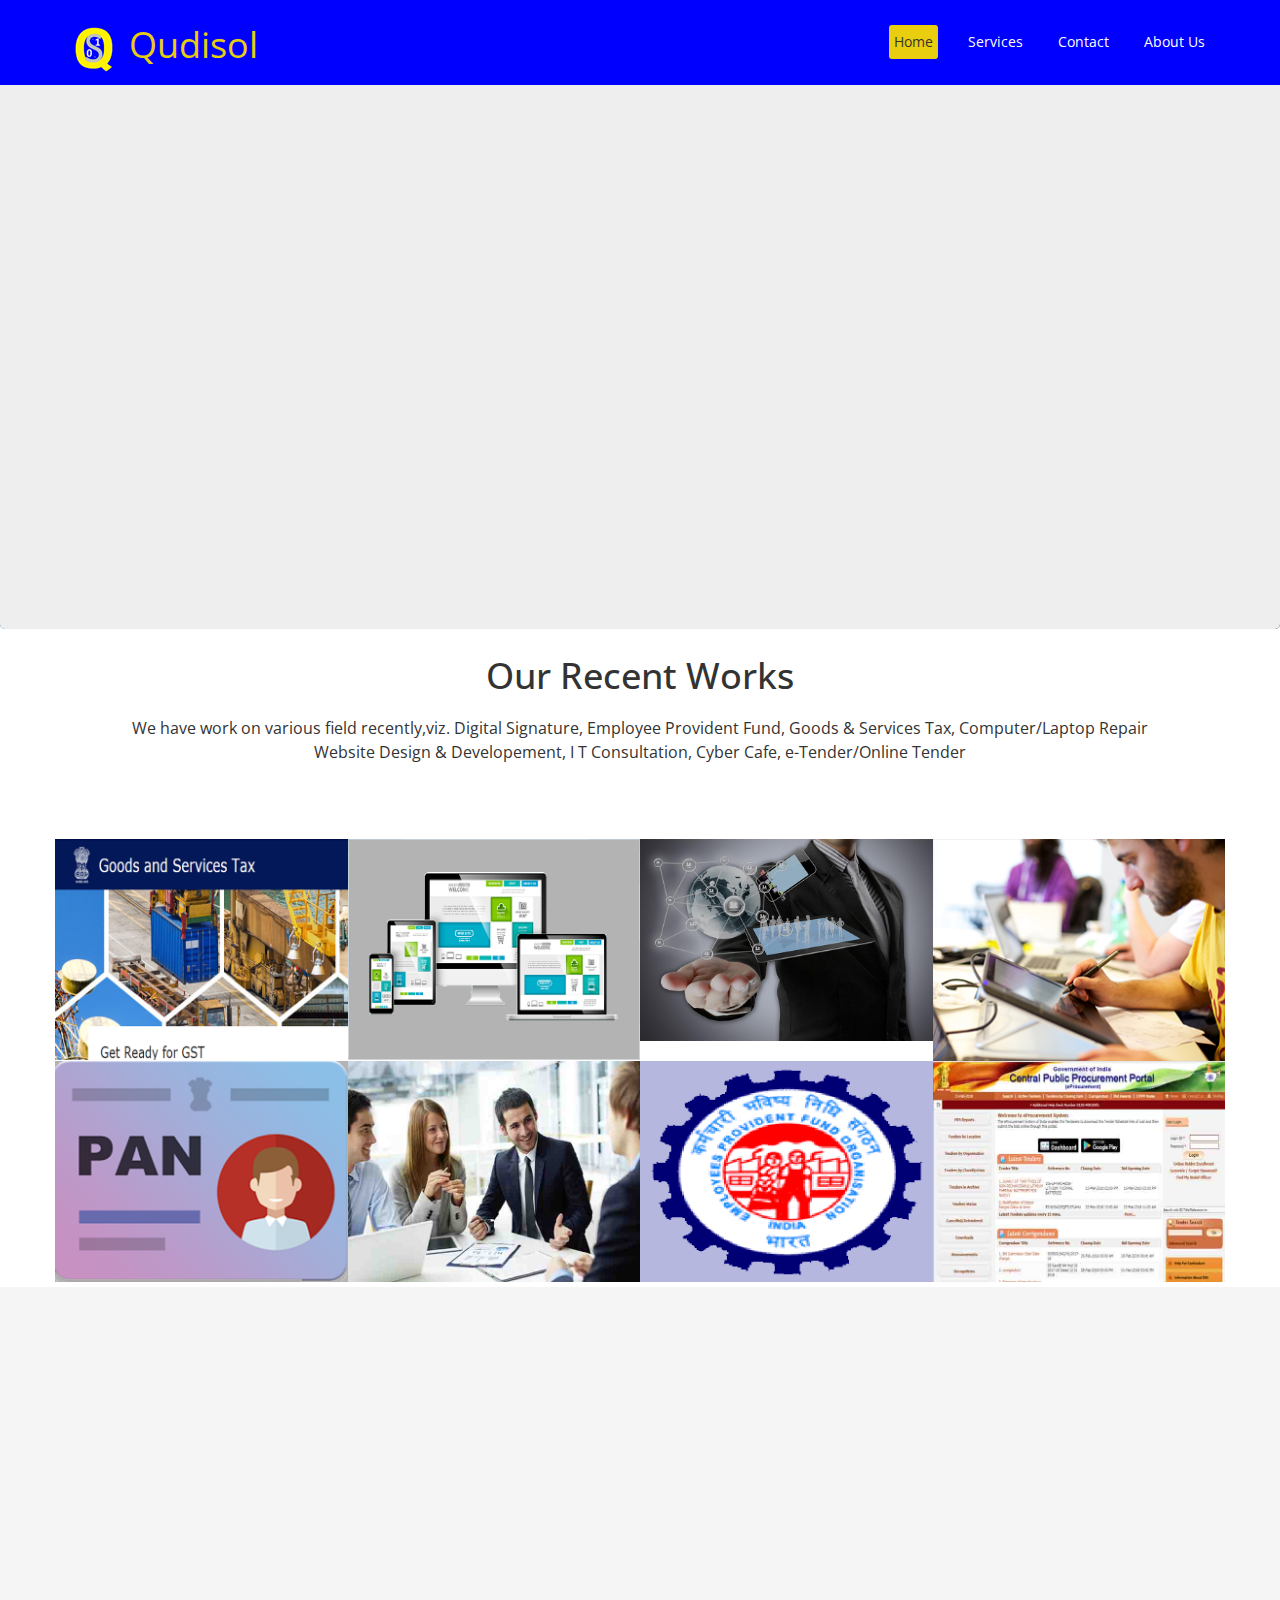
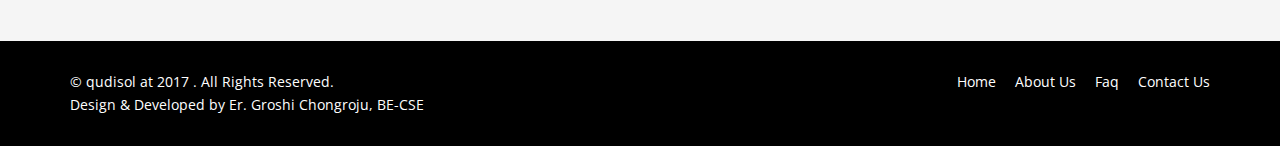
==== commit c044b159: "Update index.html" ====
--- a/index.html
+++ b/index.html
@@ -43,7 +43,6 @@
                   
                         <li><a href="contactus.html">Contact</a></li>  
                          <li><a href="aboutus.html">About Us</a></li>
-			    <li><a href="https://www.gst.gov.in/">PayNow</a></li>
                          
                     </ul>
                 </div>
